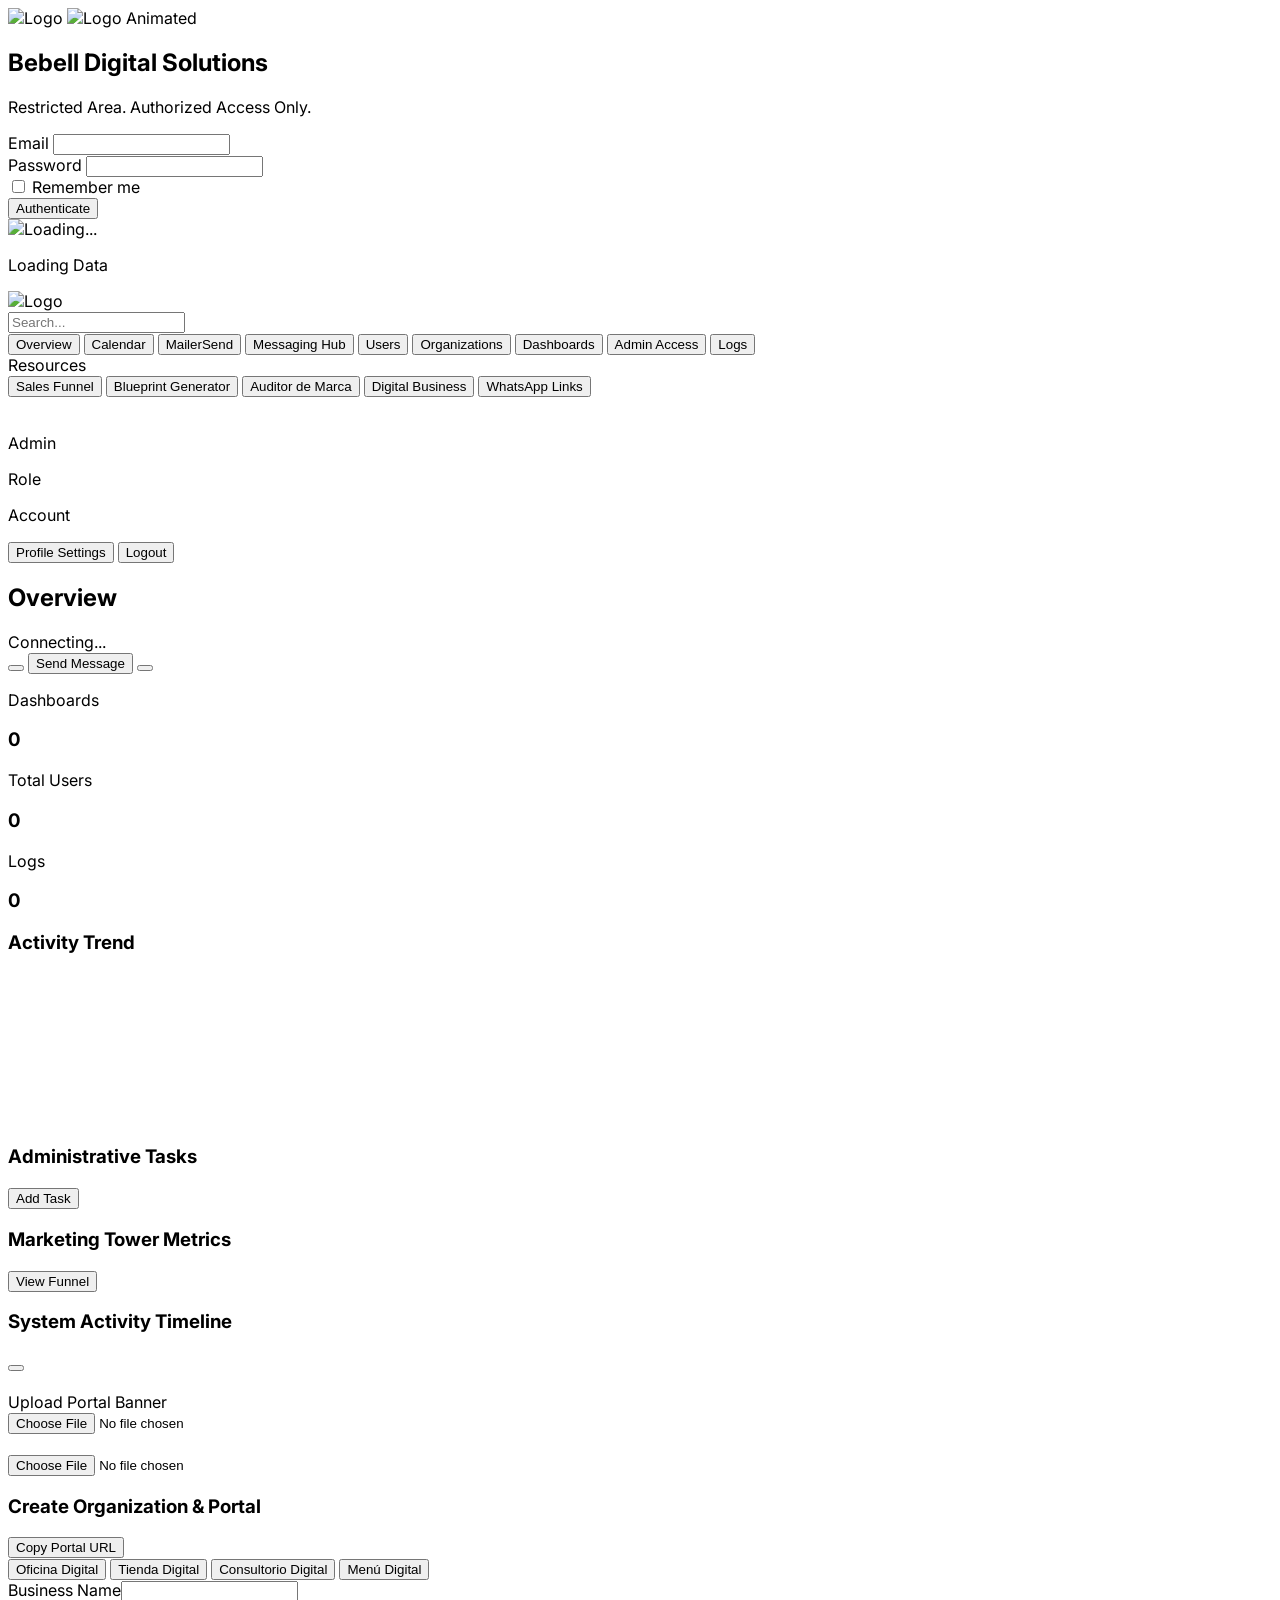
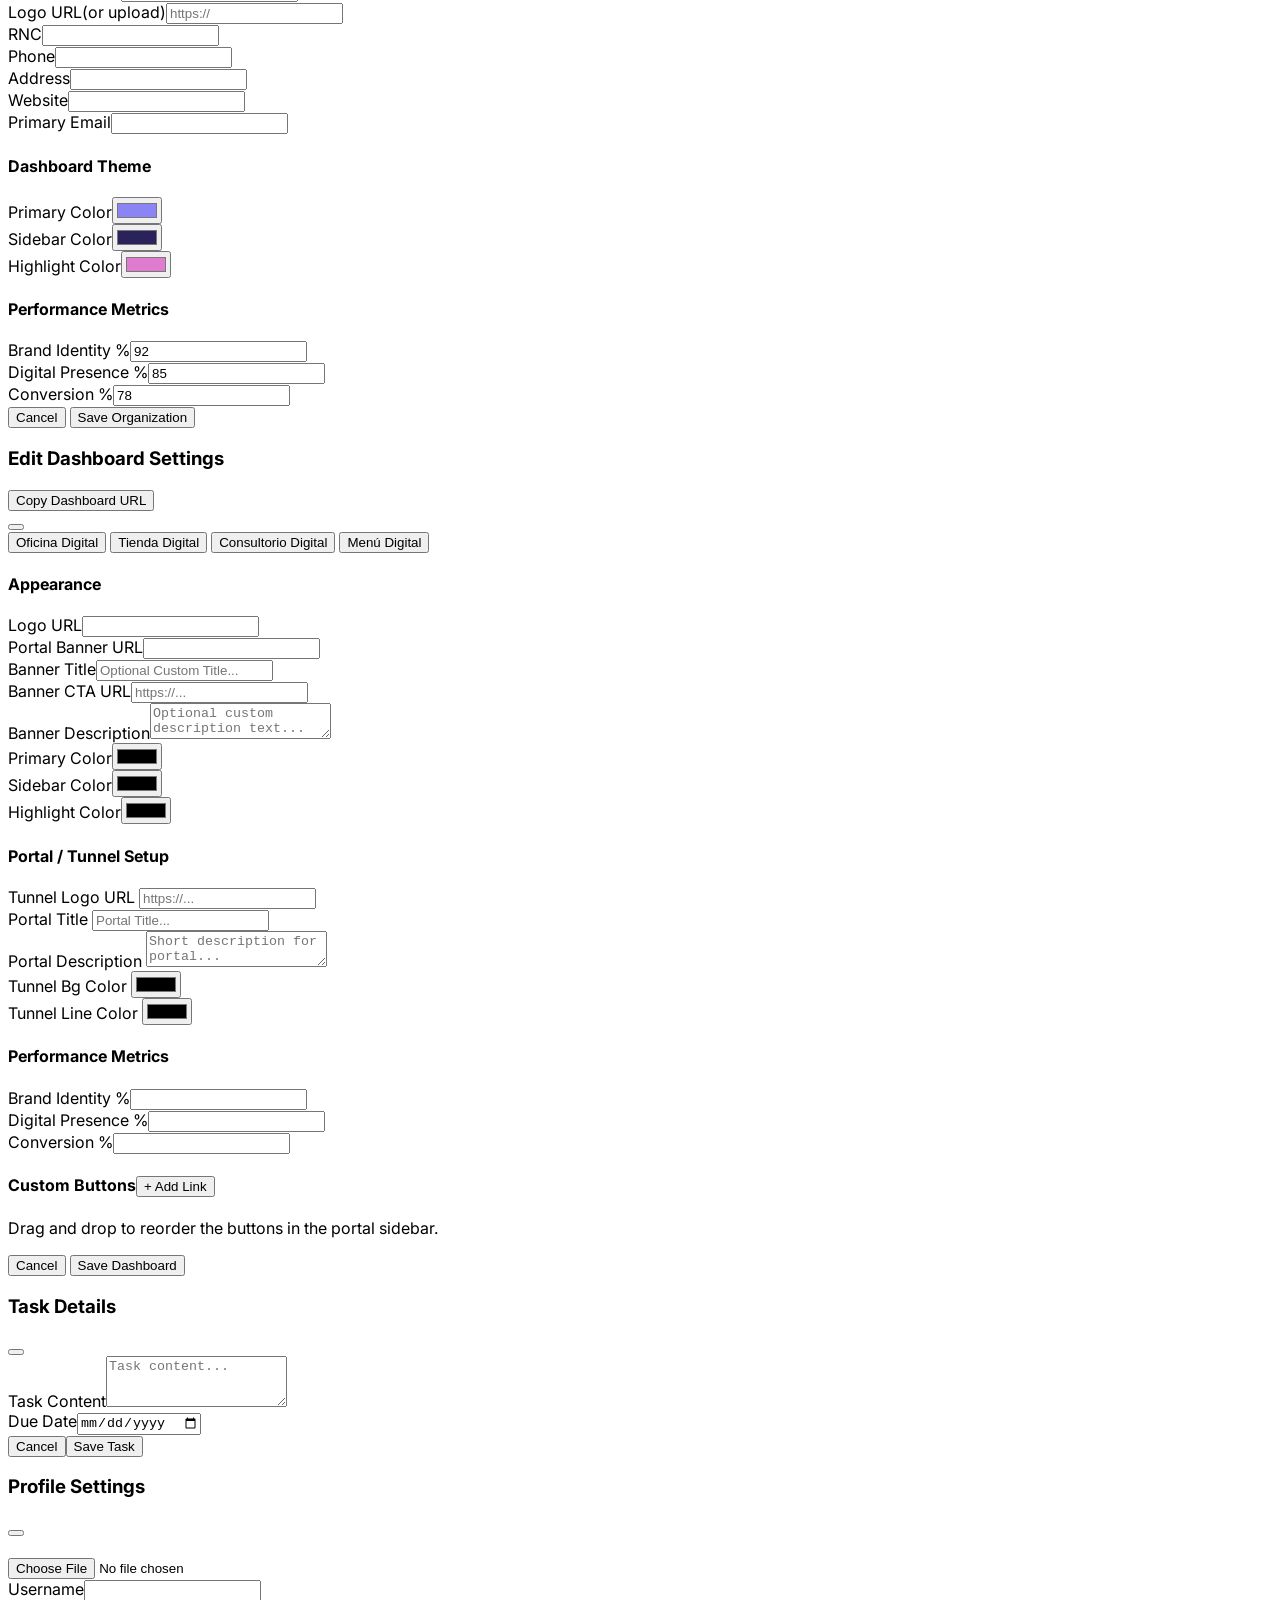
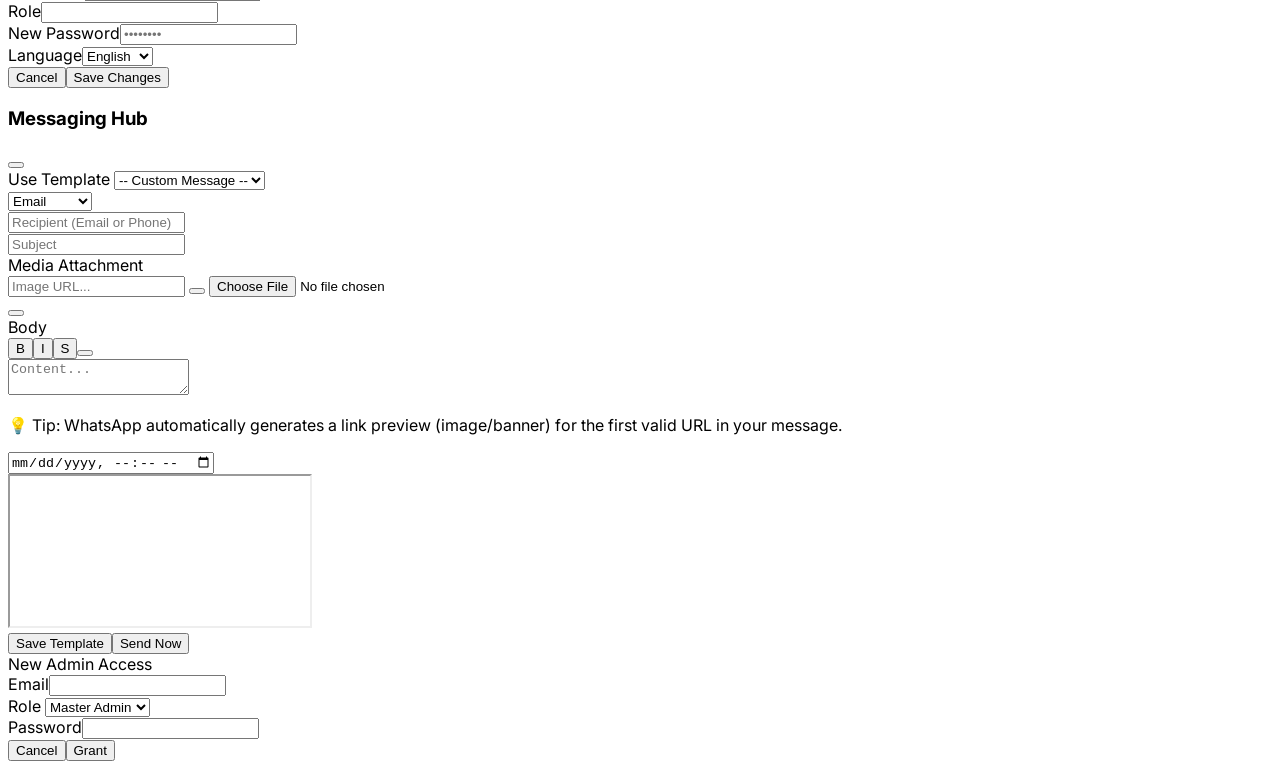
==== admin/index.html @ 84083eff "Update index.html" ====
<!DOCTYPE html>
<html lang="en">
<head>
    <meta charset="UTF-8">
    <meta name="viewport" content="width=device-width, initial-scale=1.0">
    <title>Master Admin | Bebell Digital Solutions</title>
    <script src="https://cdn.tailwindcss.com"></script>
    <script src="https://unpkg.com/lucide@latest"></script>
    <script src="https://cdn.jsdelivr.net/npm/chart.js"></script>
    <script src="https://cdn.jsdelivr.net/npm/sortablejs@latest/Sortable.min.js"></script>
    <script src="https://cdn.jsdelivr.net/npm/fullcalendar@6.1.10/index.global.min.js"></script>

   <!-- ICONS CODE -->
    <script> 
        function removeFromLinks(rel) {
            for (link of document.head.getElementsByTagName("link")) {
                if (link.rel == rel) {
                    document.head.removeChild(link);
                }
            };
        }
        function createNewFavicon(rel, img) {
            var newFavicon = document.createElement("link");
            newFavicon.type = "image/png";
            newFavicon.rel = rel;
            newFavicon.href = img;
            var firstHeadElement = document.head.firstChild;
            document.head.insertBefore(newFavicon, firstHeadElement);
        }
        removeFromLinks("icon");
        removeFromLinks("shortcut icon");
        removeFromLinks("apple-touch-icon");
        createNewFavicon("icon", "https://bucket.mlcdn.com/a/3336/3336910/images/ba48dc6c14746407eea5796b6d07e1b22022eaf4.png");
        createNewFavicon("shortcut icon", "https://bucket.mlcdn.com/a/3336/3336910/images/ba48dc6c14746407eea5796b6d07e1b22022eaf4.png");
        createNewFavicon("apple-touch-icon", "https://bucket.mlcdn.com/a/3336/3336910/images/ba48dc6c14746407eea5796b6d07e1b22022eaf4.png"); 
    </script>

    <!-- Favicon -->
    <link rel="icon" href="https://cdn.shopify.com/s/files/1/0242/0175/6777/files/logo-animation-bebell-1.gif?v=1777437988">




    
    <style>
        @import url('https://fonts.googleapis.com/css2?family=Inter:wght@300;400;500;600;700&display=swap');
        body { font-family: 'Inter', sans-serif; }
        .tab-content { display: none; }
        .tab-content.active { display: block; animation: fadeIn 0.3s ease-in-out; }
        @keyframes fadeIn { from { opacity: 0; transform: translateY(5px); } to { opacity: 1; transform: translateY(0); } }
        ::-webkit-scrollbar { width: 6px; height: 6px; }
        ::-webkit-scrollbar-thumb { background: #cbd5e1; border-radius: 4px; }
        .status-pulse { animation: pulse 2s cubic-bezier(0.4, 0, 0.6, 1) infinite; }
        @keyframes pulse { 0%, 100% { opacity: 1; } 50% { opacity: .5; } }
        
        .drag-handle { cursor: grab; }
        .drag-handle:active { cursor: grabbing; }
        .sortable-ghost { opacity: 0.4; background-color: #f8fafc; }
        
        .fc { --fc-button-bg-color: #8b84f4; --fc-button-border-color: #8b84f4; --fc-button-hover-bg-color: #7a72e0; --fc-button-hover-border-color: #7a72e0; --fc-button-active-bg-color: #6c63d6; font-size: 0.85rem; }
        .fc-toolbar-title { font-size: 1.25rem !important; font-weight: 700 !important; color: #1e293b; }

        .dots::after {
            content: '';
            animation: dot-anim 1.5s infinite steps(4);
        }
        @keyframes dot-anim {
            0% { content: ''; }
            25% { content: '.'; }
            50% { content: '..'; }
            75% { content: '...'; }
            100% { content: ''; }
        }
    </style>
    <script>
        tailwind.config = {
            theme: { extend: { colors: { brand: { primary: '#8b84f4', highlight: '#e07cd0', bg: '#f1f0fb', sidebar: '#29225b' } } } }
        }
    </script>
</head>
<body class="bg-brand-bg flex h-screen overflow-hidden text-gray-800 relative">

    <!-- LOGIN OVERLAY -->
    <div id="login-overlay" class="fixed inset-0 z-[999] bg-cover bg-center flex items-center justify-center p-4" style="background-image: url('https://bucket.mlcdn.com/a/3336/3336910/images/17b83bfbb8eda81d4cb5eb2ae8dbe506bd649401.png');">
        <div class="bg-white/95 backdrop-blur-md rounded-2xl shadow-2xl w-full max-w-md p-8 relative overflow-hidden">
            <div class="absolute top-0 left-0 w-full h-2 bg-brand-highlight"></div>
            <div class="flex items-center justify-center mb-1">
                <div class="relative w-[150px] h-[150px] cursor-pointer group">
                    <img src="https://bucket.mlcdn.com/a/3336/3336910/images/f33cef0fa8aab68e4c967bc10f39c9a3717a49cf.png" alt="Logo" class="absolute inset-0 w-full h-full object-contain transition-all duration-700 ease-in-out transform group-hover:scale-110 group-hover:opacity-0">
                    <img src="https://cdn.shopify.com/s/files/1/0242/0175/6777/files/Tiendas_Digitales_1.gif?v=1777296234" alt="Logo Animated" class="absolute inset-0 w-full h-full object-contain transition-all duration-700 ease-in-out transform opacity-0 group-hover:scale-110 group-hover:opacity-100">
                </div>
            </div>
            <h2 class="text-2xl font-bold text-center text-gray-800 mb-2 data-i18n" data-en="Bebell Digital Solutions" data-es="Bebell Soluciones Digitales">Bebell Digital Solutions</h2>
            <p class="text-center text-gray-500 mb-8 text-sm data-i18n" data-en="Restricted Area. Authorized Access Only." data-es="Área Restringida. Solo Acceso Autorizado.">Restricted Area. Authorized Access Only.</p>
            <div id="login-error" class="hidden mb-4 p-3 bg-red-50 border border-red-200 text-red-600 text-xs rounded-xl text-center break-all whitespace-pre-wrap max-h-32 overflow-y-auto overflow-x-hidden"></div>
            <form id="login-form" class="space-y-4">
                <div>
                    <label class="block text-xs font-semibold text-gray-600 uppercase mb-1 data-i18n" data-en="Email" data-es="Correo">Email</label>
                    <input type="email" id="admin-email" required class="w-full px-4 py-2.5 rounded-xl border focus:ring-2 focus:ring-brand-primary outline-none">
                </div>
                <div>
                    <label class="block text-xs font-semibold text-gray-600 uppercase mb-1 data-i18n" data-en="Password" data-es="Contraseña">Password</label>
                    <input type="password" id="admin-password" required class="w-full px-4 py-2.5 rounded-xl border focus:ring-2 focus:ring-brand-primary outline-none">
                </div>
                <div class="flex items-center mt-2">
                    <input type="checkbox" id="remember-me" class="mr-2 rounded text-brand-primary focus:ring-brand-primary">
                    <label for="remember-me" class="text-xs text-gray-500 data-i18n" data-en="Remember me" data-es="Recordarme">Remember me</label>
                </div>
                <button type="submit" class="w-full mt-6 bg-brand-primary text-white font-bold py-3 rounded-xl shadow-lg flex items-center justify-center hover:opacity-90">
                    <span class="data-i18n" data-en="Authenticate" data-es="Autenticar">Authenticate</span><i data-lucide="log-in" class="w-5 h-5 ml-2"></i>
                </button>
            </form>
        </div>
    </div>

    <!-- MAIN LOADER - Full Screen Fixed -->
    <div id="main-loader" class="fixed inset-0 bg-brand-bg/95 backdrop-blur-md z-[1000] flex flex-col items-center justify-center hidden">
        <img src="https://cdn.shopify.com/s/files/1/0242/0175/6777/files/logo-animation-bebell-1.gif?v=1777437988" alt="Loading..." class="w-[70px] h-[70px] object-contain mb-4">
        <p class="text-brand-primary text-base font-normal">
            <span class="data-i18n" data-en="Loading Data" data-es="Cargando Datos">Loading Data</span><span class="dots"></span>
        </p>
    </div>

    <!-- Sidebar -->
    <aside class="w-64 bg-brand-sidebar text-white flex flex-col hidden md:flex shrink-0">
        <div class="flex items-center justify-center p-6 border-b border-white/10 shrink-0 bg-black/20">
            <img src="https://bucket.mlcdn.com/a/3336/3336910/images/f33cef0fa8aab68e4c967bc10f39c9a3717a49cf.png" alt="Logo" class="w-[150px] h-[150px] object-contain transition-all duration-300 transform hover:scale-105 cursor-pointer">
        </div>
        
        <!-- Global Search Bar -->
        <div class="px-6 py-4 shrink-0">
            <div class="relative">
                <i data-lucide="search" class="absolute left-3 top-1/2 -translate-y-1/2 w-4 h-4 text-white/50"></i>
                <input type="text" id="global-search" oninput="handleGlobalSearch(this.value)" class="w-full bg-black/20 text-white placeholder-white/50 border border-white/10 rounded-xl pl-9 pr-4 py-2 text-xs focus:outline-none focus:ring-2 focus:ring-brand-highlight transition-all data-i18n" placeholder="Search..." data-en="Search..." data-es="Buscar...">
            </div>
        </div>

        <nav class="flex-1 py-4 space-y-1 overflow-y-auto">
            <button onclick="switchTab('overview')" id="nav-overview" class="w-full flex items-center px-6 py-3 bg-white/10 text-white border-l-4 border-brand-highlight">
                <i data-lucide="layout-dashboard" class="w-5 h-5 mr-3"></i> <span class="data-i18n" data-en="Overview" data-es="Resumen">Overview</span>
            </button>
            <button onclick="switchTab('calendar')" id="nav-calendar" class="w-full flex items-center px-6 py-3 hover:bg-white/5 text-white/90 border-l-4 border-transparent transition-colors">
                <i data-lucide="calendar" class="w-5 h-5 mr-3"></i> <span class="data-i18n" data-en="Calendar" data-es="Calendario">Calendar</span>
            </button>


            <button onclick="openResource('MailerSend', 'https://propuesta.elnegocio.digital/mailersend/')" class="w-full flex items-center px-6 py-3 hover:bg-white/5 text-white/90 border-l-4 border-transparent transition-colors">
                <i data-lucide="mail-check" class="w-5 h-5 mr-3"></i> <span class="data-i18n" data-en="MailerSend" data-es="Negocio Digital">MailerSend</span>
            </button>




            
            <button onclick="switchTab('messaging')" id="nav-messaging" class="w-full flex items-center px-6 py-3 hover:bg-white/5 text-white/90 border-l-4 border-transparent transition-colors">
                <i data-lucide="send" class="w-5 h-5 mr-3"></i> <span class="data-i18n" data-en="Messaging Hub" data-es="Mensajes">Messaging Hub</span>
            </button>
            <button onclick="switchTab('users')" id="nav-users" class="w-full flex items-center px-6 py-3 hover:bg-white/5 text-white/90 border-l-4 border-transparent transition-colors">
                <i data-lucide="users" class="w-5 h-5 mr-3"></i> <span class="data-i18n" data-en="Users" data-es="Usuarios">Users</span>
            </button>
            <button onclick="switchTab('organizations')" id="nav-organizations" class="w-full flex items-center px-6 py-3 hover:bg-white/5 text-white/90 border-l-4 border-transparent transition-colors">
                <i data-lucide="building" class="w-5 h-5 mr-3"></i> <span class="data-i18n" data-en="Organizations" data-es="Organizaciones">Organizations</span>
            </button>
            <button onclick="switchTab('dashboards')" id="nav-dashboards" class="w-full flex items-center px-6 py-3 hover:bg-white/5 text-white/90 border-l-4 border-transparent transition-colors">
                <i data-lucide="monitor-smartphone" class="w-5 h-5 mr-3"></i> <span class="data-i18n" data-en="Dashboards" data-es="Tableros">Dashboards</span>
            </button>
            <button onclick="switchTab('team')" id="nav-team" class="w-full flex items-center px-6 py-3 hover:bg-white/5 text-white/90 border-l-4 border-transparent transition-colors">
                <i data-lucide="shield-check" class="w-5 h-5 mr-3"></i> <span class="data-i18n" data-en="Admin Access" data-es="Accesos">Admin Access</span>
            </button>
            <button onclick="switchTab('logs')" id="nav-logs" class="w-full flex items-center px-6 py-3 hover:bg-white/5 text-white/90 border-l-4 border-transparent transition-colors">
                <i data-lucide="activity" class="w-5 h-5 mr-3"></i> <span class="data-i18n" data-en="Logs" data-es="Registros">Logs</span>
            </button>
            
            <div class="px-6 py-4 text-[10px] font-bold text-white/30 uppercase tracking-widest data-i18n" data-en="Resources" data-es="Recursos">Resources</div>
            
            <button onclick="openResource('Marketing Tower', '/crm')" class="w-full flex items-center px-6 py-3 hover:bg-white/5 text-white/90 border-l-4 border-transparent transition-colors">
                <i data-lucide="filter" class="w-5 h-5 mr-3"></i> <span class="data-i18n" data-en="Sales Funnel" data-es="Embudo de Ventas">Sales Funnel</span>
            </button>


<button onclick="openResource('Blueprint Generator', '/tools/blueprint-generator')" class="w-full flex items-center px-6 py-3 hover:bg-white/5 text-white/90 border-l-4 border-transparent transition-colors">
                <i data-lucide="printer" class="w-5 h-5 mr-3"></i> <span class="data-i18n" data-en="Blueprint Generator" data-es="Blueprint Generator">Blueprint Generator</span>
            </button>

            
            <button onclick="openResource('Brand Auditor', '/brand-auditor')" class="w-full flex items-center px-6 py-3 hover:bg-white/5 text-white/90 border-l-4 border-transparent transition-colors">
                <i data-lucide="scan-search" class="w-5 h-5 mr-3"></i> <span class="data-i18n" data-en="Brand Auditor" data-es="Auditor de Marca">Auditor de Marca</span>
            </button>
            <button onclick="openResource('Digital Business', 'https://elnegocio.digital')" class="w-full flex items-center px-6 py-3 hover:bg-white/5 text-white/90 border-l-4 border-transparent transition-colors">
                <i data-lucide="globe" class="w-5 h-5 mr-3"></i> <span class="data-i18n" data-en="Digital Business" data-es="Negocio Digital">Digital Business</span>
            </button>

<button onclick="openResource('WhatsApp Links', 'https://whatsapp.elnegocio.digital/')" class="w-full flex items-center px-6 py-3 hover:bg-white/5 text-white/90 border-l-4 border-transparent transition-colors">
                <i data-lucide="link" class="w-5 h-5 mr-3"></i> <span class="data-i18n" data-en="WhatsApp Links" data-es="Enlaces WhatsApp">WhatsApp Links</span>
            </button>






            
        </nav>
        
        <!-- Sidebar Footer -->
        <div class="relative p-4 border-t border-white/10 bg-black/10">
            <div onclick="toggleUserModal(event)" class="flex items-center space-x-3 p-2 rounded-xl hover:bg-white/5 cursor-pointer relative group">
                <div class="w-10 h-10 rounded-full border-2 border-brand-highlight overflow-hidden bg-white/10 flex-shrink-0">
                    <img id="user-avatar-display" src="" class="w-full h-full object-cover">
                </div>
                <div class="flex-1 overflow-hidden">
                    <p id="user-name-display" class="text-sm font-bold text-white truncate">Admin</p>
                    <p id="user-role-display" class="text-xs text-white/70 font-medium">Role</p>
                </div>
                <i data-lucide="chevron-up" class="w-4 h-4 text-white/20 group-hover:text-white transition-colors"></i>

                <!-- User Context Menu -->
                <div id="user-context-modal" class="hidden absolute bottom-full left-0 w-full mb-2 bg-white rounded-2xl shadow-2xl overflow-hidden border border-gray-100 z-50">
                    <div class="p-3 bg-gray-50 border-b">
                        <p class="text-[10px] font-bold text-gray-400 uppercase data-i18n" data-en="Account" data-es="Cuenta">Account</p>
                    </div>
                    <button onclick="event.stopPropagation(); document.getElementById('user-context-modal').classList.add('hidden'); openProfileModal();" class="w-full flex items-center px-4 py-3 text-sm text-gray-700 hover:bg-brand-bg transition-colors text-left">
                        <i data-lucide="user" class="w-4 h-4 mr-3 text-brand-primary"></i> <span class="data-i18n" data-en="Profile Settings" data-es="Perfil">Profile Settings</span>
                    </button>
                    <button onclick="event.stopPropagation(); logoutAdmin();" class="w-full flex items-center px-4 py-3 text-sm text-rose-500 hover:bg-rose-50 transition-colors border-t text-left">
                        <i data-lucide="log-out" class="w-4 h-4 mr-3"></i> <span class="data-i18n" data-en="Logout" data-es="Salir">Logout</span>
                    </button>
                </div>
            </div>
        </div>
    </aside>

    <!-- Main Content -->
    <main class="flex-1 flex flex-col h-screen overflow-hidden">
        <header class="h-20 bg-white border-b flex items-center justify-between px-8 shrink-0">
            <h2 id="header-title" class="text-2xl font-bold text-gray-800 data-i18n" data-en="Overview" data-es="Resumen">Overview</h2>
            <div class="flex items-center space-x-3">
                <!-- Top Right Real-Time System Badge -->
                <div id="system-status-container" class="flex items-center space-x-2 px-3 py-1.5 bg-gray-50 border border-gray-200 rounded-full transition-colors w-max">
                    <div id="system-status-dot" class="w-2 h-2 rounded-full bg-gray-400 status-pulse"></div>
                    <span id="system-status-label" class="text-[10px] font-bold uppercase tracking-tight text-gray-600 data-i18n" data-en="Connecting..." data-es="Conectando...">Connecting...</span>
                </div>

                <!-- Translation Button - Icon Only -->
                <button onclick="toggleLanguage()" class="p-2 bg-gray-100 text-gray-700 rounded-lg border hover:bg-gray-200 transition-colors">
                    <i data-lucide="languages" class="w-5 h-5 text-brand-primary"></i>
                </button>
                <button onclick="openComposeModal()" class="px-4 py-2 bg-brand-primary text-white rounded-lg text-sm font-bold shadow-sm hover:opacity-90 transition-opacity data-i18n" data-en="Send Message" data-es="Enviar Mensaje">Send Message</button>
                <button onclick="fetchData()" class="p-2 bg-brand-primary/10 text-brand-primary rounded-lg border border-brand-primary/20 hover:bg-brand-primary/20 transition-colors" id="refresh-btn">
                    <i data-lucide="refresh-cw" class="w-5 h-5"></i>
                </button>
            </div>
        </header>

        <div class="flex-1 overflow-auto p-8" id="content-area">
            <!-- OVERVIEW TAB -->
            <div id="tab-overview" class="tab-content active space-y-6">
                <div class="grid grid-cols-1 md:grid-cols-3 gap-6">
                    <div class="bg-white rounded-2xl p-6 border shadow-sm"><p class="text-xs text-gray-400 font-bold uppercase data-i18n" data-en="Dashboards" data-es="Tableros">Dashboards</p><h3 id="kpi-dashboards" class="text-3xl font-bold">0</h3></div>
                    <div class="bg-white rounded-2xl p-6 border shadow-sm"><p class="text-xs text-gray-400 font-bold uppercase data-i18n" data-en="Total Users" data-es="Usuarios">Total Users</p><h3 id="kpi-users" class="text-3xl font-bold">0</h3></div>
                    <div class="bg-white rounded-2xl p-6 border shadow-sm"><p class="text-xs text-gray-400 font-bold uppercase data-i18n" data-en="Logs" data-es="Logs">Logs</p><h3 id="kpi-logs" class="text-3xl font-bold">0</h3></div>
                </div>
                
                <div class="grid grid-cols-1 md:grid-cols-2 gap-6">
                    <div class="bg-white rounded-2xl border shadow-sm p-6"><h3 class="font-bold mb-4 data-i18n" data-en="Activity Trend" data-es="Tendencia">Activity Trend</h3><div class="h-64 w-full"><canvas id="activityChart"></canvas></div></div>
                    
                    <!-- DYNAMIC TASKS CARD -->
                    <div class="bg-white rounded-2xl border shadow-sm p-6 flex flex-col">
                        <div class="flex justify-between items-center mb-4">
                            <h3 class="font-bold data-i18n" data-en="Administrative Tasks" data-es="Tareas Administrativas">Administrative Tasks</h3>
                            <button onclick="openTaskModal()" class="px-3 py-1.5 bg-brand-bg text-brand-primary font-bold text-xs rounded-lg hover:bg-brand-primary/10 transition-colors data-i18n" data-en="Add Task" data-es="Añadir Tarea">Add Task</button>
                        </div>
                        <div id="task-list" class="flex-1 space-y-3 overflow-y-auto max-h-64 pr-2"></div>
                    </div>
                </div>

                <!-- MARKETING TOWER METRICS -->
                <div class="bg-white rounded-2xl border shadow-sm p-6">
                    <div class="flex justify-between items-center mb-4">
                        <h3 class="font-bold data-i18n" data-en="Marketing Tower Metrics" data-es="Métricas Torre de Marketing">Marketing Tower Metrics</h3>
                        <button onclick="openResource('Marketing Tower', '/crm')" class="text-xs text-brand-primary font-bold hover:underline data-i18n" data-en="View Funnel" data-es="Ver Embudo">View Funnel</button>
                    </div>
                    <div id="funnel-metrics-container" class="grid grid-cols-2 md:grid-cols-3 lg:grid-cols-6 gap-4"></div>
                </div>

                <!-- SYSTEM TIMELINE -->
                <div class="bg-white rounded-2xl border shadow-sm p-6">
                    <h3 class="font-bold mb-4 data-i18n" data-en="System Activity Timeline" data-es="Línea de Tiempo del Sistema">System Activity Timeline</h3>
                    <div id="timeline-container" class="relative border-l-2 border-brand-primary/20 ml-3 space-y-6 max-h-96 overflow-y-auto pr-4"></div>
                </div>
            </div>

            <!-- CALENDAR TAB -->
            <div id="tab-calendar" class="tab-content h-full">
                <div class="bg-white rounded-2xl border shadow-sm p-6 h-full flex flex-col">
                    <div id="calendar-view" class="flex-1 min-h-[500px]"></div>
                </div>
            </div>

            <!-- MESSAGING HUB -->
            <div id="tab-messaging" class="tab-content space-y-6">
                <div class="grid grid-cols-1 md:grid-cols-2 gap-6">
                    <div class="bg-white rounded-2xl border shadow-sm overflow-hidden">
                        <div class="p-4 bg-gray-50 border-b font-bold data-i18n" data-en="Saved Templates" data-es="Plantillas">Saved Templates</div>
                        <ul id="campaign-list" class="divide-y max-h-[500px] overflow-y-auto"></ul>
                    </div>
                    <div class="bg-white rounded-2xl border shadow-sm overflow-hidden">
                        <div class="p-4 bg-gray-50 border-b font-bold data-i18n" data-en="Dispatch Queue" data-es="Cola de Envío">Dispatch Queue</div>
                        <ul id="queue-list" class="divide-y max-h-[500px] overflow-y-auto"></ul>
                    </div>
                </div>
            </div>

            <!-- ORGANIZATIONS TAB -->
            <div id="tab-organizations" class="tab-content space-y-4">
                <div class="flex justify-between items-center">
                    <p class="text-gray-500 data-i18n" data-en="Manage Clients & Brands" data-es="Gestionar Clientes y Marcas">Manage Clients & Brands</p>
                    <button onclick="openOrgModal()" class="bg-brand-primary text-white px-4 py-2 rounded-lg font-bold shadow-sm data-i18n" data-en="New Organization" data-es="Nueva Organización">New Organization</button>
                </div>
                <div class="bg-white border rounded-2xl overflow-hidden">
                    <table class="w-full text-left">
                        <thead class="bg-gray-50 text-xs font-bold uppercase">
                            <tr>
                                <th class="p-4 data-i18n" data-en="Business Name" data-es="Empresa">Business Name</th>
                                <th class="p-4 data-i18n" data-en="RNC" data-es="RNC">RNC</th>
                                <th class="p-4 data-i18n" data-en="Contact" data-es="Contacto">Contact</th>
                                <th class="p-4 text-right data-i18n" data-en="Portal & Action" data-es="Portal y Acción">Portal & Action</th>
                            </tr>
                        </thead>
                        <tbody id="orgs-tbody" class="divide-y"></tbody>
                    </table>
                </div>
            </div>

            <!-- USERS TAB -->
            <div id="tab-users" class="tab-content space-y-4">
                <div class="bg-white border rounded-2xl overflow-hidden">
                    <table class="w-full text-left">
                        <thead class="bg-gray-50 text-xs font-bold uppercase">
                            <tr>
                                <th class="p-4 data-i18n" data-en="User" data-es="Usuario">User</th>
                                <th class="p-4 data-i18n" data-en="Dashboard" data-es="Tablero">Dashboard</th>
                                <th class="p-4 data-i18n" data-en="Status" data-es="Estado">Status</th>
                                <th class="p-4 text-right data-i18n" data-en="Action" data-es="Acción">Action</th>
                            </tr>
                        </thead>
                        <tbody id="users-tbody" class="divide-y"></tbody>
                    </table>
                </div>
            </div>

            <!-- DASHBOARDS TAB -->
            <div id="tab-dashboards" class="tab-content space-y-4">
                <div class="bg-white border rounded-2xl overflow-hidden">
                    <table class="w-full text-left">
                        <thead class="bg-gray-50 text-xs font-bold uppercase">
                            <tr>
                                <th class="p-4 data-i18n" data-en="Dashboard" data-es="Tablero">Dashboard</th>
                                <th class="p-4 data-i18n" data-en="Links & Setup" data-es="Enlaces y Ajustes">Links & Setup</th>
                                <th class="p-4 text-right data-i18n" data-en="Action" data-es="Acción">Action</th>
                            </tr>
                        </thead>
                        <tbody id="dashboards-tbody" class="divide-y"></tbody>
                    </table>
                </div>
            </div>

            <!-- TEAM TAB -->
            <div id="tab-team" class="tab-content space-y-4">
                <div class="flex justify-between items-center"><p class="text-gray-500 data-i18n" data-en="Dashboard Admins" data-es="Administradores">Dashboard Admins</p><button onclick="openAddAdminModal()" class="bg-brand-primary text-white px-4 py-2 rounded-lg font-bold shadow-sm data-i18n" data-en="Add Admin" data-es="Añadir Admin">Add Admin</button></div>
                <div class="bg-white border rounded-2xl overflow-hidden">
                    <table class="w-full text-left">
                        <thead class="bg-gray-50 text-xs font-bold uppercase">
                            <tr>
                                <th class="p-4">Email</th>
                                <th class="p-4 data-i18n" data-en="Role" data-es="Rol">Role</th>
                                <th class="p-4 data-i18n" data-en="Last Login" data-es="Acceso">Last Login</th>
                                <th class="p-4 text-right data-i18n" data-en="Action" data-es="Acción">Action</th>
                            </tr>
                        </thead>
                        <tbody id="team-tbody" class="divide-y"></tbody>
                    </table>
                </div>
            </div>
            
            <!-- LOGS TAB -->
            <div id="tab-logs" class="tab-content bg-white border rounded-2xl overflow-hidden">
                <table class="w-full text-left">
                    <thead class="bg-gray-50 text-xs font-bold uppercase">
                        <tr>
                            <th class="p-4 data-i18n" data-en="Timestamp" data-es="Fecha">Timestamp</th>
                            <th class="p-4 data-i18n" data-en="Activity" data-es="Actividad">Activity</th>
                        </tr>
                    </thead>
                    <tbody id="logs-tbody" class="divide-y"></tbody>
                </table>
            </div>

            <!-- IFRAME RESOURCE -->
            <div id="tab-resource-viewer" class="tab-content h-full"><iframe id="resource-iframe" src="" class="w-full h-full border-0 rounded-2xl bg-white shadow-lg"></iframe></div>
        </div>
    </main>

    <!-- ALL MODALS CENTRALIZED -->
    <!-- 1. ORG MODAL (Create & Edit) -->
    <div id="org-modal" class="fixed inset-0 bg-slate-900/60 backdrop-blur-sm z-[80] hidden flex items-center justify-center p-4">
        <div class="bg-white rounded-3xl shadow-2xl w-full max-w-2xl max-h-[90vh] flex flex-col overflow-hidden relative">
            <button onclick="closeOrgModal()" class="absolute top-4 right-4 z-20 p-2 bg-black/20 hover:bg-black/40 text-white rounded-full transition-colors backdrop-blur-md"><i data-lucide="x" class="w-5 h-5"></i></button>
            <div class="overflow-y-auto flex-1 pb-6">
                <!-- Visual Banner & Logo Header -->
                <div class="relative w-full h-48 bg-slate-100 shrink-0 group cursor-pointer" onclick="document.getElementById('org-banner-file').click()">
                    <img id="org-banner-preview" src="" class="w-full h-full object-cover hidden">
                    <div id="org-banner-placeholder" class="absolute inset-0 flex flex-col items-center justify-center bg-slate-100 text-slate-400 group-hover:bg-slate-200 transition-colors">
                        <i data-lucide="image" class="w-8 h-8 mb-2"></i><span class="text-[10px] font-bold uppercase tracking-widest data-i18n" data-en="Upload Portal Banner" data-es="Subir Banner del Portal">Upload Portal Banner</span>
                    </div>
                    <div class="absolute inset-0 bg-black/30 flex items-center justify-center opacity-0 group-hover:opacity-100 transition-opacity"><i data-lucide="camera" class="w-6 h-6 text-white"></i></div>
                    <input type="file" id="org-banner-file" accept="image/*" class="hidden" onchange="handleBannerSelect(event)">
                    <input type="hidden" id="org-banner-b64">
                    
                    <div class="absolute -bottom-10 left-8 w-24 h-24 bg-white rounded-full p-1 shadow-lg z-10 cursor-pointer group/logo" onclick="event.stopPropagation(); document.getElementById('org-logo-file').click()">
                        <div class="w-full h-full rounded-full bg-slate-50 overflow-hidden relative flex items-center justify-center border border-slate-100">
                            <img id="org-logo-preview" src="" class="w-full h-full object-cover hidden bg-white">
                            <i data-lucide="building" class="w-8 h-8 text-slate-300" id="org-logo-placeholder"></i>
                            <div class="absolute inset-0 bg-black/40 flex items-center justify-center opacity-0 group-hover/logo:opacity-100 transition-opacity"><i data-lucide="camera" class="w-5 h-5 text-white"></i></div>
                        </div>
                        <input type="file" id="org-logo-file" accept="image/*" class="hidden" onchange="handleOrgLogoSelect(event)">
                        <input type="hidden" id="org-logo-b64">
                    </div>
                </div>

                <div class="px-8 pt-4 flex justify-between items-end">
                    <div>
                        <h3 id="modal-org-title" class="font-bold text-lg text-slate-800 data-i18n" data-en="Create Organization & Portal" data-es="Crear Organización y Portal">Create Organization & Portal</h3>
                        <button id="org-copy-url-btn" class="hidden text-xs text-brand-primary hover:underline flex items-center mt-1"><i data-lucide="copy" class="w-3 h-3 mr-1"></i> <span data-en="Copy Portal URL" data-es="Copiar URL del Portal" class="data-i18n">Copy Portal URL</span></button>
                    </div>
                    <div class="flex flex-wrap justify-end gap-2" id="org-tags-container">
                        <button type="button" onclick="toggleTag(this)" class="tag-btn px-3 py-1 text-[10px] font-bold uppercase tracking-wider rounded-full border border-gray-200 text-gray-500 hover:border-brand-primary hover:text-brand-primary transition-colors">Oficina Digital</button>
                        <button type="button" onclick="toggleTag(this)" class="tag-btn px-3 py-1 text-[10px] font-bold uppercase tracking-wider rounded-full border border-gray-200 text-gray-500 hover:border-brand-primary hover:text-brand-primary transition-colors">Tienda Digital</button>
                        <button type="button" onclick="toggleTag(this)" class="tag-btn px-3 py-1 text-[10px] font-bold uppercase tracking-wider rounded-full border border-gray-200 text-gray-500 hover:border-brand-primary hover:text-brand-primary transition-colors">Consultorio Digital</button>
                        <button type="button" onclick="toggleTag(this)" class="tag-btn px-3 py-1 text-[10px] font-bold uppercase tracking-wider rounded-full border border-gray-200 text-gray-500 hover:border-brand-primary hover:text-brand-primary transition-colors">Menú Digital</button>
                    </div>
                </div>

                <div class="px-8 pt-6 space-y-5">
                    <input type="hidden" id="org-uid">
                    <div class="grid grid-cols-2 gap-5">
                        <div class="col-span-2 md:col-span-1"><label class="block text-xs font-bold text-gray-500 uppercase mb-1 data-i18n" data-en="Business Name" data-es="Nombre Empresa">Business Name</label><input type="text" id="org-name" class="w-full p-2.5 border rounded-xl outline-none focus:ring-2 focus:ring-brand-primary"></div>
                        <div class="col-span-2 md:col-span-1"><label class="block text-xs font-bold text-gray-500 uppercase mb-1 flex justify-between"><span class="data-i18n" data-en="Logo URL" data-es="URL del Logo">Logo URL</span><span class="text-[9px] text-brand-primary lowercase bg-brand-primary/10 px-1.5 rounded">(or upload)</span></label><input type="url" id="org-logo" class="w-full p-2.5 border rounded-xl outline-none focus:ring-2 focus:ring-brand-primary text-sm" placeholder="https://" oninput="document.getElementById('org-logo-preview').src = this.value; document.getElementById('org-logo-preview').classList.remove('hidden'); document.getElementById('org-logo-placeholder').classList.add('hidden');"></div>
                        <div><label class="block text-xs font-bold text-gray-500 uppercase mb-1 data-i18n" data-en="RNC" data-es="RNC">RNC</label><input type="text" id="org-rnc" class="w-full p-2.5 border rounded-xl outline-none focus:ring-2 focus:ring-brand-primary"></div>
                        <div><label class="block text-xs font-bold text-gray-500 uppercase mb-1 data-i18n" data-en="Phone" data-es="Teléfono">Phone</label><input type="text" id="org-phone" class="w-full p-2.5 border rounded-xl outline-none focus:ring-2 focus:ring-brand-primary"></div>
                        <div class="col-span-2"><label class="block text-xs font-bold text-gray-500 uppercase mb-1 data-i18n" data-en="Address" data-es="Dirección">Address</label><input type="text" id="org-address" class="w-full p-2.5 border rounded-xl outline-none focus:ring-2 focus:ring-brand-primary"></div>
                        <div><label class="block text-xs font-bold text-gray-500 uppercase mb-1 data-i18n" data-en="Website" data-es="Sitio Web">Website</label><input type="url" id="org-website" class="w-full p-2.5 border rounded-xl outline-none focus:ring-2 focus:ring-brand-primary"></div>
                        <div><label class="block text-xs font-bold text-gray-500 uppercase mb-1 data-i18n" data-en="Primary Email" data-es="Correo">Primary Email</label><input type="email" id="org-email" class="w-full p-2.5 border rounded-xl outline-none focus:ring-2 focus:ring-brand-primary"></div>
                    </div>
                    <h4 class="font-bold text-sm text-gray-800 pt-4 border-t data-i18n" data-en="Dashboard Theme" data-es="Tema Tablero">Dashboard Theme</h4>
                    <div class="grid grid-cols-3 gap-4">
                        <div><label class="block text-[10px] font-bold text-gray-500 uppercase mb-1">Primary Color</label><input type="color" id="org-color" value="#8b84f4" class="w-full h-10 rounded-xl border p-1 cursor-pointer"></div>
                        <div><label class="block text-[10px] font-bold text-gray-500 uppercase mb-1">Sidebar Color</label><input type="color" id="org-sidebar" value="#29225b" class="w-full h-10 rounded-xl border p-1 cursor-pointer"></div>
                        <div><label class="block text-[10px] font-bold text-gray-500 uppercase mb-1">Highlight Color</label><input type="color" id="org-highlight" value="#e07cd0" class="w-full h-10 rounded-xl border p-1 cursor-pointer"></div>
                    </div>
                    <h4 class="font-bold text-sm text-gray-800 pt-4 border-t data-i18n" data-en="Performance Metrics" data-es="Métricas de Rendimiento">Performance Metrics</h4>
                    <div class="grid grid-cols-3 gap-4">
                        <div><label class="block text-[10px] font-bold text-gray-500 uppercase mb-1 data-i18n" data-en="Brand Identity %" data-es="Identidad Marca %">Brand Identity %</label><input type="number" id="org-stat1" value="92" class="w-full p-2 border rounded-xl outline-none focus:ring-2 focus:ring-brand-primary"></div>
                        <div><label class="block text-[10px] font-bold text-gray-500 uppercase mb-1 data-i18n" data-en="Digital Presence %" data-es="Presencia Digital %">Digital Presence %</label><input type="number" id="org-stat2" value="85" class="w-full p-2 border rounded-xl outline-none focus:ring-2 focus:ring-brand-primary"></div>
                        <div><label class="block text-[10px] font-bold text-gray-500 uppercase mb-1 data-i18n" data-en="Conversion %" data-es="Conversión %">Conversion %</label><input type="number" id="org-stat3" value="78" class="w-full p-2 border rounded-xl outline-none focus:ring-2 focus:ring-brand-primary"></div>
                    </div>
                </div>
            </div>
            <div class="p-6 bg-gray-50 border-t flex justify-end space-x-3 shrink-0">
                <button onclick="closeOrgModal()" class="text-sm font-bold text-gray-500 data-i18n" data-en="Cancel" data-es="Cancelar">Cancel</button>
                <button onclick="saveOrganization()" id="btn-save-org" class="px-6 py-2.5 bg-brand-primary text-white font-bold rounded-xl shadow-md hover:opacity-90 transition-opacity data-i18n" data-en="Save Organization" data-es="Guardar Organización">Save Organization</button>
            </div>
        </div>
    </div>

    <!-- 2. EDIT DASHBOARD MODAL -->
    <div id="edit-dash-modal" class="fixed inset-0 bg-slate-900/60 backdrop-blur-sm z-[80] hidden flex items-center justify-center p-4">
        <div class="bg-white rounded-3xl shadow-2xl w-full max-w-2xl max-h-[90vh] flex flex-col overflow-hidden relative">
            <div class="p-6 bg-gray-50 border-b flex justify-between items-center shrink-0">
                <div>
                    <h3 class="font-bold data-i18n" data-en="Edit Dashboard Settings" data-es="Editar Ajustes del Tablero">Edit Dashboard Settings</h3>
                    <button id="dash-copy-url-btn" class="hidden text-xs text-brand-primary hover:underline flex items-center mt-1"><i data-lucide="copy" class="w-3 h-3 mr-1"></i> <span data-en="Copy Dashboard URL" data-es="Copiar URL del Tablero" class="data-i18n">Copy Dashboard URL</span></button>
                </div>
                <button onclick="closeEditDashboardModal()"><i data-lucide="x" class="w-5 h-5 text-gray-400"></i></button>
            </div>
            <div class="p-6 space-y-6 overflow-y-auto flex-1">
                <input type="hidden" id="edit-dash-uid">
                <div class="flex justify-end">
                    <div class="flex flex-wrap justify-end gap-2" id="edit-dash-tags-container">
                        <button type="button" onclick="toggleTag(this)" class="tag-btn px-3 py-1 text-[10px] font-bold uppercase tracking-wider rounded-full border border-gray-200 text-gray-500 hover:border-brand-primary hover:text-brand-primary transition-colors">Oficina Digital</button>
                        <button type="button" onclick="toggleTag(this)" class="tag-btn px-3 py-1 text-[10px] font-bold uppercase tracking-wider rounded-full border border-gray-200 text-gray-500 hover:border-brand-primary hover:text-brand-primary transition-colors">Tienda Digital</button>
                        <button type="button" onclick="toggleTag(this)" class="tag-btn px-3 py-1 text-[10px] font-bold uppercase tracking-wider rounded-full border border-gray-200 text-gray-500 hover:border-brand-primary hover:text-brand-primary transition-colors">Consultorio Digital</button>
                        <button type="button" onclick="toggleTag(this)" class="tag-btn px-3 py-1 text-[10px] font-bold uppercase tracking-wider rounded-full border border-gray-200 text-gray-500 hover:border-brand-primary hover:text-brand-primary transition-colors">Menú Digital</button>
                    </div>
                </div>
                
                <h4 class="font-bold text-sm text-gray-800 border-b pb-2 data-i18n" data-en="Appearance" data-es="Apariencia">Appearance</h4>
                <div class="grid grid-cols-2 gap-4">
                    <div class="col-span-2"><label class="block text-xs font-bold text-gray-500 uppercase mb-1">Logo URL</label><input type="text" id="edit-dash-logo" class="w-full p-2 border rounded-xl outline-none focus:ring-2 focus:ring-brand-primary"></div>
                    <div class="col-span-2"><label class="block text-xs font-bold text-gray-500 uppercase mb-1">Portal Banner URL</label><input type="text" id="edit-dash-banner" class="w-full p-2 border rounded-xl outline-none focus:ring-2 focus:ring-brand-primary"></div>
                    
                    <div class="col-span-2 md:col-span-1"><label class="block text-xs font-bold text-gray-500 uppercase mb-1 data-i18n" data-en="Banner Title" data-es="Título del Banner">Banner Title</label><input type="text" id="edit-dash-banner-title" class="w-full p-2 border rounded-xl outline-none focus:ring-2 focus:ring-brand-primary" placeholder="Optional Custom Title..."></div>
                    <div class="col-span-2 md:col-span-1"><label class="block text-xs font-bold text-gray-500 uppercase mb-1 data-i18n" data-en="Banner CTA URL" data-es="URL Botón Banner">Banner CTA URL</label><input type="text" id="edit-dash-banner-cta" class="w-full p-2 border rounded-xl outline-none focus:ring-2 focus:ring-brand-primary" placeholder="https://..."></div>
                    <div class="col-span-2"><label class="block text-xs font-bold text-gray-500 uppercase mb-1 data-i18n" data-en="Banner Description" data-es="Descripción del Banner">Banner Description</label><textarea id="edit-dash-banner-desc" rows="2" class="w-full p-2 border rounded-xl outline-none focus:ring-2 focus:ring-brand-primary" placeholder="Optional custom description text..."></textarea></div>

                    <div><label class="block text-[10px] font-bold text-gray-500 uppercase mb-1">Primary Color</label><input type="color" id="edit-dash-color" class="w-full h-10 rounded-xl border p-1 cursor-pointer"></div>
                    <div><label class="block text-[10px] font-bold text-gray-500 uppercase mb-1">Sidebar Color</label><input type="color" id="edit-dash-sidebar" class="w-full h-10 rounded-xl border p-1 cursor-pointer"></div>
                    <div><label class="block text-[10px] font-bold text-gray-500 uppercase mb-1">Highlight Color</label><input type="color" id="edit-dash-highlight" class="w-full h-10 rounded-xl border p-1 cursor-pointer"></div>
                </div>

                <!-- PORTAL / TUNNEL SETUP SECTION -->
                <h4 class="font-bold text-sm text-gray-800 pt-4 border-t data-i18n" data-en="Portal / Tunnel Setup" data-es="Configuración Portal / Túnel">Portal / Tunnel Setup</h4>
                <div class="grid grid-cols-2 gap-4">
                    <div class="col-span-2 md:col-span-1">
                        <label class="block text-xs font-bold text-gray-500 uppercase mb-1 data-i18n" data-en="Tunnel Logo URL" data-es="URL Logo Túnel">Tunnel Logo URL</label>
                        <input type="url" id="edit-dash-tunnel-logo" class="w-full p-2 border rounded-xl outline-none focus:ring-2 focus:ring-brand-primary" placeholder="https://...">
                    </div>
                    <div class="col-span-2 md:col-span-1">
                        <label class="block text-xs font-bold text-gray-500 uppercase mb-1 data-i18n" data-en="Portal Title" data-es="Título del Portal">Portal Title</label>
                        <input type="text" id="edit-dash-tunnel-title" class="w-full p-2 border rounded-xl outline-none focus:ring-2 focus:ring-brand-primary" placeholder="Portal Title...">
                    </div>
                    <div class="col-span-2">
                        <label class="block text-xs font-bold text-gray-500 uppercase mb-1 data-i18n" data-en="Portal Description" data-es="Descripción del Portal">Portal Description</label>
                        <textarea id="edit-dash-tunnel-desc" rows="2" class="w-full p-2 border rounded-xl outline-none focus:ring-2 focus:ring-brand-primary" placeholder="Short description for portal..."></textarea>
                    </div>
                    <div>
                        <label class="block text-[10px] font-bold text-gray-500 uppercase mb-1 data-i18n" data-en="Tunnel Bg Color" data-es="Color Fondo Túnel">Tunnel Bg Color</label>
                        <input type="color" id="edit-dash-tunnel-bg" class="w-full h-10 rounded-xl border p-1 cursor-pointer">
                    </div>
                    <div>
                        <label class="block text-[10px] font-bold text-gray-500 uppercase mb-1 data-i18n" data-en="Tunnel Line Color" data-es="Color Línea Túnel">Tunnel Line Color</label>
                        <input type="color" id="edit-dash-tunnel-line" class="w-full h-10 rounded-xl border p-1 cursor-pointer">
                    </div>
                </div>
                
                <h4 class="font-bold text-sm text-gray-800 pt-4 border-t data-i18n" data-en="Performance Metrics" data-es="Métricas de Rendimiento">Performance Metrics</h4>
                <div class="grid grid-cols-3 gap-4">
                    <div><label class="block text-[10px] font-bold text-gray-500 uppercase mb-1 data-i18n" data-en="Brand Identity %" data-es="Identidad Marca %">Brand Identity %</label><input type="number" id="edit-dash-stat1" class="w-full p-2 border rounded-xl outline-none focus:ring-2 focus:ring-brand-primary"></div>
                    <div><label class="block text-[10px] font-bold text-gray-500 uppercase mb-1 data-i18n" data-en="Digital Presence %" data-es="Presencia Digital %">Digital Presence %</label><input type="number" id="edit-dash-stat2" class="w-full p-2 border rounded-xl outline-none focus:ring-2 focus:ring-brand-primary"></div>
                    <div><label class="block text-[10px] font-bold text-gray-500 uppercase mb-1 data-i18n" data-en="Conversion %" data-es="Conversión %">Conversion %</label><input type="number" id="edit-dash-stat3" class="w-full p-2 border rounded-xl outline-none focus:ring-2 focus:ring-brand-primary"></div>
                </div>
                
                <h4 class="font-bold text-sm text-gray-800 border-b pb-2 mt-6 flex justify-between items-center"><span class="data-i18n" data-en="Custom Buttons" data-es="Botones">Custom Buttons</span><button onclick="addDashboardButtonField()" class="text-xs bg-brand-primary/10 text-brand-primary px-2 py-1 rounded hover:bg-brand-primary/20 transition-colors">+ Add Link</button></h4>
                <p class="text-xs text-gray-400 mb-2">Drag and drop to reorder the buttons in the portal sidebar.</p>
                <div id="edit-dash-buttons-container" class="space-y-2"></div>
            </div>
            <div class="p-6 bg-gray-50 border-t flex justify-end space-x-3 shrink-0">
                <button onclick="closeEditDashboardModal()" class="text-sm font-bold text-gray-500 data-i18n" data-en="Cancel" data-es="Cancelar">Cancel</button>
                <button onclick="saveDashboardEdit()" id="btn-save-dash" class="px-6 py-2.5 bg-brand-primary text-white font-bold rounded-xl shadow-md data-i18n" data-en="Save Dashboard" data-es="Guardar Tablero">Save Dashboard</button>
            </div>
        </div>
    </div>

    <!-- 3. TASK MODAL -->
    <div id="task-modal" class="fixed inset-0 bg-slate-900/60 backdrop-blur-sm z-[100] hidden flex items-center justify-center p-4">
        <div class="bg-white rounded-3xl shadow-2xl w-full max-w-sm overflow-hidden">
            <div class="p-6 bg-gray-50 border-b flex justify-between items-center"><h3 class="font-bold data-i18n" data-en="Task Details" data-es="Tarea">Task Details</h3><button onclick="closeTaskModal()"><i data-lucide="x" class="w-5 h-5"></i></button></div>
            <div class="p-6 space-y-4">
                <input type="hidden" id="task-edit-id">
                <div><label class="block text-xs font-bold text-gray-500 uppercase mb-1 data-i18n" data-en="Task Content" data-es="Contenido">Task Content</label><textarea id="task-input" class="w-full p-3 border rounded-xl outline-none focus:ring-2 focus:ring-brand-primary" rows="3" placeholder="Task content..."></textarea></div>
                <div><label class="block text-xs font-bold text-gray-500 uppercase mb-1 data-i18n" data-en="Due Date (Optional)" data-es="Fecha (Opcional)">Due Date</label><input type="date" id="task-date" class="w-full p-2 border rounded-xl outline-none focus:ring-2 focus:ring-brand-primary text-sm text-gray-600"></div>
            </div>
            <div class="p-6 bg-gray-50 border-t flex justify-end space-x-2"><button onclick="closeTaskModal()" class="text-sm font-bold text-gray-400 data-i18n" data-en="Cancel" data-es="Cancelar">Cancel</button><button onclick="saveTask()" class="px-6 py-2 bg-brand-primary text-white font-bold rounded-xl shadow-md data-i18n" data-en="Save Task" data-es="Guardar">Save Task</button></div>
        </div>
    </div>

    <!-- 4. PROFILE MODAL -->
    <div id="profile-modal" class="fixed inset-0 bg-slate-900/60 backdrop-blur-sm z-[110] hidden flex items-center justify-center p-4">
        <div class="bg-white rounded-3xl shadow-2xl w-full max-w-md overflow-hidden relative">
            <div class="p-6 bg-gray-50 border-b flex justify-between items-center"><h3 class="font-bold data-i18n" data-en="Profile Settings" data-es="Perfil">Profile Settings</h3><button onclick="closeProfileModal()"><i data-lucide="x" class="w-5 h-5 text-gray-400"></i></button></div>
            <div class="p-6 space-y-4">
                <div class="flex justify-center mb-2"><div class="relative cursor-pointer group" onclick="document.getElementById('prof-avatar-file').click()"><img id="profile-preview" src="" class="w-24 h-24 rounded-full border-4 border-brand-bg object-cover transition-opacity group-hover:opacity-80"><div class="absolute bottom-0 right-0 p-2 bg-brand-primary text-white rounded-full shadow-lg transition-transform group-hover:scale-110"><i data-lucide="camera" class="w-4 h-4"></i></div></div></div>
                <input type="file" id="prof-avatar-file" accept="image/*" class="hidden" onchange="handleAvatarSelect(event)"><input type="hidden" id="prof-avatar-b64">
                <div><label class="block text-xs font-bold uppercase text-gray-400 mb-1">Username</label><input type="text" id="prof-username" class="w-full p-2 border rounded-xl outline-none focus:ring-2 focus:ring-brand-primary"></div>
                <div><label class="block text-xs font-bold uppercase text-gray-400 mb-1">Role</label><input type="text" id="prof-role" readonly class="w-full p-2 border rounded-xl bg-gray-100 text-gray-500 cursor-not-allowed"></div>
                <div><label class="block text-xs font-bold uppercase text-gray-400 mb-1">New Password</label><input type="password" id="prof-password" class="w-full p-2 border rounded-xl outline-none focus:ring-2 focus:ring-brand-primary" placeholder="••••••••"></div>
                <div><label class="block text-xs font-bold uppercase text-gray-400 mb-1">Language</label><select id="prof-lang" class="w-full p-2 border rounded-xl bg-white outline-none focus:ring-2 focus:ring-brand-primary"><option value="en">English</option><option value="es">Español</option></select></div>
            </div>
            <div class="p-6 bg-gray-50 border-t flex justify-end space-x-3"><button onclick="closeProfileModal()" class="text-sm font-bold text-gray-500 data-i18n" data-en="Cancel" data-es="Cancelar">Cancel</button><button id="btn-save-profile" onclick="saveProfile()" class="px-6 py-2 bg-brand-primary text-white font-bold rounded-xl shadow-md data-i18n" data-en="Save Changes" data-es="Guardar">Save Changes</button></div>
        </div>
    </div>

    <!-- 5. COMPOSE MODAL -->
    <div id="compose-modal" class="fixed inset-0 bg-slate-900/60 backdrop-blur-sm z-[70] hidden flex items-center justify-center p-4">
        <div class="bg-white rounded-3xl shadow-2xl w-full max-w-4xl max-h-[90vh] flex flex-col overflow-hidden">
            <div class="px-8 py-6 bg-gray-50 border-b flex justify-between items-center shrink-0">
                <h3 class="text-xl font-bold data-i18n" data-en="Messaging Hub" data-es="Mensajería">Messaging Hub</h3>
                <button onclick="closeComposeModal()" class="text-gray-400 hover:text-gray-600"><i data-lucide="x" class="w-6 h-6"></i></button>
            </div>
            <div class="flex-1 flex overflow-hidden">
                <div class="w-1/2 p-6 border-r overflow-y-auto space-y-4">
                    <input type="hidden" id="msg-template-id">
                    
                    <!-- Template Selector -->
                    <div class="mb-2">
                        <label class="block text-[10px] font-bold text-gray-400 uppercase mb-1 data-i18n" data-en="Use Template" data-es="Usar Plantilla">Use Template</label>
                        <select id="msg-template-selector" onchange="applySelectedTemplate()" class="w-full p-2 border rounded-xl outline-none focus:ring-2 focus:ring-brand-primary text-sm text-gray-700 bg-gray-50">
                            <option value="">-- Custom Message --</option>
                        </select>
                    </div>

                    <select id="msg-type" onchange="toggleSubject()" class="w-full p-2 border rounded-xl outline-none focus:ring-2 focus:ring-brand-primary font-medium">
                        <option value="email">Email</option>
                        <option value="whatsapp">WhatsApp</option>
                    </select>

                    <div class="relative"><input type="text" id="msg-recipient" list="recipient-list" class="w-full p-2 border rounded-xl outline-none focus:ring-2 focus:ring-brand-primary" placeholder="Recipient (Email or Phone)"><datalist id="recipient-list"></datalist></div>
                    <div id="subject-box"><input type="text" id="msg-subject" class="w-full p-2 border rounded-xl outline-none focus:ring-2 focus:ring-brand-primary" placeholder="Subject"></div>
                    
                    <div id="wa-attachment-box" class="hidden">
                        <label class="block text-xs font-bold text-gray-400 uppercase mb-1 data-i18n" data-en="Media Attachment" data-es="Adjunto">Media Attachment</label>
                        <div class="flex items-center space-x-2">
                            <input type="text" id="msg-wa-media" class="flex-1 p-2 border rounded-xl outline-none text-sm focus:ring-2 focus:ring-brand-primary" placeholder="Image URL..." oninput="updateLivePreview()">
                            <button type="button" onclick="document.getElementById('msg-wa-file').click()" class="p-2 bg-gray-100 hover:bg-gray-200 border rounded-xl transition-colors"><i data-lucide="upload" class="w-5 h-5 text-gray-600"></i></button>
                            <input type="file" id="msg-wa-file" accept="image/*" class="hidden" onchange="handleWaMediaSelect(event)"><input type="hidden" id="msg-wa-media-b64">
                        </div>
                        <div class="mt-2 relative hidden inline-block" id="msg-wa-preview-container"><img id="msg-wa-preview" src="" class="w-32 h-32 object-cover rounded-xl border border-gray-200"><button type="button" onclick="clearWaMedia()" class="absolute top-1 right-1 p-1 bg-red-500 text-white rounded-full hover:bg-red-600"><i data-lucide="x" class="w-3 h-3"></i></button></div>
                    </div>
                    
                    <div>
                        <div class="flex justify-between items-end mb-1"><label id="msg-body-label" class="block text-xs font-bold text-gray-400 uppercase">Body</label><div id="format-toolbar" class="flex space-x-1"><button type="button" onclick="insertFormat('*', '<b>', '</b>')" class="p-1 hover:bg-gray-200 rounded font-bold" title="Bold">B</button><button type="button" onclick="insertFormat('_', '<i>', '</i>')" class="p-1 hover:bg-gray-200 rounded italic" title="Italic">I</button><button type="button" onclick="insertFormat('~', '<s>', '</s>')" class="p-1 hover:bg-gray-200 rounded line-through" title="Strikethrough">S</button><button type="button" onclick="insertLink()" class="p-1 hover:bg-gray-200 rounded text-brand-primary" title="Insert Link"><i data-lucide="link" class="w-4 h-4"></i></button></div></div>
                        <textarea id="msg-body" oninput="updateLivePreview()" class="w-full h-48 p-2 font-mono text-sm border rounded-xl bg-gray-50 outline-none focus:ring-2 focus:ring-brand-primary" placeholder="Content..."></textarea>
                        <p id="wa-link-hint" class="text-[10px] text-gray-400 mt-1 hidden data-i18n" data-en="💡 Tip: WhatsApp automatically generates a link preview (image/banner) for the first valid URL in your message." data-es="💡 Tip: WhatsApp genera automáticamente una vista previa (imagen/banner) para la primera URL válida en tu mensaje.">💡 Tip: WhatsApp automatically generates a link preview (image/banner) for the first valid URL in your message.</p>
                    </div>
                    
                    <input type="datetime-local" id="msg-schedule" class="w-full p-2 border rounded-xl outline-none focus:ring-2 focus:ring-brand-primary text-sm text-gray-500">
                </div>
                <div class="w-1/2 p-6 bg-gray-100 flex flex-col"><div class="flex-1 bg-white rounded-2xl border overflow-hidden"><iframe id="msg-live-preview" class="w-full h-full border-0"></iframe></div></div>
            </div>
            <div class="p-6 bg-gray-50 border-t flex justify-between"><button onclick="openCampaignSave()" class="text-brand-primary font-bold hover:underline data-i18n" data-en="Save Template" data-es="Guardar Plantilla">Save Template</button><button onclick="sendDirectMessage()" id="btn-send-msg" class="px-8 py-2 bg-brand-primary text-white font-bold rounded-xl shadow-lg data-i18n" data-en="Send Now" data-es="Enviar">Send Now</button></div>
        </div>
    </div>

    <!-- 6. ADMIN MODAL -->
    <div id="admin-modal" class="fixed inset-0 bg-slate-900/60 backdrop-blur-sm z-[80] hidden flex items-center justify-center p-4">
        <div class="bg-white rounded-2xl shadow-2xl w-full max-w-sm overflow-hidden">
            <div class="p-6 border-b bg-gray-50 font-bold data-i18n" data-en="New Admin Access" data-es="Nuevo Acceso">New Admin Access</div>
            <div class="p-6 space-y-4">
                <div><label class="block text-xs font-bold mb-1 data-i18n" data-en="Email" data-es="Correo">Email</label><input type="email" id="new-admin-email" class="w-full p-2 border rounded-xl"></div>
                <div><label class="block text-xs font-bold mb-1 data-i18n" data-en="Role" data-es="Rol">Role</label>
                    <select id="new-admin-role" class="w-full p-2 border rounded-xl bg-white outline-none focus:ring-2 focus:ring-brand-primary"><option value="Master Admin">Master Admin</option><option value="Editor">Editor</option><option value="Viewer">Viewer</option></select>
                </div>
                <div><label class="block text-xs font-bold mb-1 data-i18n" data-en="Password" data-es="Contraseña">Password</label><input type="password" id="new-admin-pass" class="w-full p-2 border rounded-xl"></div>
            </div>
            <div class="p-6 bg-gray-50 border-t flex justify-end space-x-2"><button onclick="closeAddAdminModal()" class="text-sm font-bold text-gray-400 data-i18n" data-en="Cancel" data-es="Cancelar">Cancel</button><button onclick="saveNewAdmin()" class="px-6 py-2 bg-brand-primary text-white font-bold rounded-lg shadow-md data-i18n" data-en="Grant" data-es="Otorgar">Grant</button></div>
        </div>
    </div>

    <!-- SINGLE UNIFIED SCRIPT BLOCK -->
    <script>
        const API_URL = "https://script.google.com/macros/s/AKfycbwRX3698t_naJ2Ff740DQxthe7L6-1Quo5X6vmq5HVadTJP1rAEsdL5NwDY7rtijHZjJw/exec";
        let chartInstance = null;
        let adminData = null;
        let currentLang = localStorage.getItem('bebell_lang') || 'en';
        let tasks = [];
        let sortableButtons = null; 
        let calendarInstance = null; 

        lucide.createIcons();

        // ------------------ UNIVERSAL COPY TO CLIPBOARD ------------------
        function copyToClipboard(text, btnElement) {
            if (!text) {
                alert(currentLang === 'en' ? 'No URL found' : 'No se encontró URL');
                return;
            }
            
            const textArea = document.createElement("textarea");
            textArea.value = text;
            document.body.appendChild(textArea);
            textArea.select();
            try {
                document.execCommand('copy');
                const originalHTML = btnElement.innerHTML;
                btnElement.innerHTML = '<i data-lucide="check" class="w-4 h-4 mr-1 text-emerald-500"></i> <span class="text-emerald-500">Copied!</span>';
                lucide.createIcons();
                setTimeout(() => {
                    btnElement.innerHTML = originalHTML;
                    lucide.createIcons();
                }, 2000);
            } catch (err) {
                console.error('Failed to copy', err);
            }
            document.body.removeChild(textArea);
        }

        // ------------------ GLOBAL SEARCH ------------------
        function handleGlobalSearch(query) {
            const q = (query || '').toLowerCase().trim();
            const activeTab = document.querySelector('.tab-content.active');
            if(!activeTab) return;

            const searchSelectors = [
                'tbody tr',                          // Data Tables
                'ul#campaign-list li',               // Campaigns
                'ul#queue-list li',                  // Dispatch Queue
                '#task-list > div',                  // Tasks
                '#timeline-container > div.relative' // Timeline Events
            ];

            searchSelectors.forEach(selector => {
                activeTab.querySelectorAll(selector).forEach(el => {
                    const text = el.textContent || el.innerText || '';
                    el.style.display = text.toLowerCase().includes(q) ? '' : 'none';
                });
            });
        }

        // ------------------ SYNC ENGINE & STATUS ------------------
        function setSystemStatus(status) {
            const dot = document.getElementById('system-status-dot');
            const label = document.getElementById('system-status-label');
            const cont = document.getElementById('system-status-container');
            if(!dot || !label) return;
            dot.className = 'w-2 h-2 rounded-full status-pulse';
            if (status === 'operational') {
                dot.classList.add('bg-emerald-400');
                label.innerText = currentLang === 'en' ? 'Operational' : 'Operativo';
                label.className = 'text-[10px] font-bold uppercase tracking-tight text-emerald-700';
                cont.className = 'flex items-center space-x-2 px-3 py-1.5 bg-emerald-50 border border-emerald-100 rounded-full transition-colors w-max';
            } else if (status === 'syncing') {
                dot.classList.add('bg-amber-400');
                label.innerText = currentLang === 'en' ? 'Syncing...' : 'Sincronizando...';
                label.className = 'text-[10px] font-bold uppercase tracking-tight text-amber-700';
                cont.className = 'flex items-center space-x-2 px-3 py-1.5 bg-amber-50 border border-amber-100 rounded-full transition-colors w-max';
            } else {
                dot.classList.add('bg-rose-500');
                label.innerText = currentLang === 'en' ? 'Systems Down' : 'Sistemas Caídos';
                label.className = 'text-[10px] font-bold uppercase tracking-tight text-rose-600';
                cont.className = 'flex items-center space-x-2 px-3 py-1.5 bg-rose-50 border border-rose-100 rounded-full transition-colors w-max';
            }
        }

        async function apiPost(action, payload = {}) {
            try {
                const response = await fetch(API_URL, { method: 'POST', body: JSON.stringify({ action, ...payload }) });
                const result = await response.json();
                return result;
            } catch (e) { setSystemStatus('down'); throw e; }
        }

        async function fetchData() {
            setSystemStatus('syncing');
            const loader = document.getElementById('main-loader');
            const icon = document.getElementById('refresh-btn')?.querySelector('i');
            
            loader.classList.remove('hidden');
            if(icon) icon.classList.add('animate-spin');

            try {
                const result = await apiPost('getAdminData');
                if(result.success) {
                    adminData = result.data;
                    tasks = (result.data.tasks || []).slice(1).map(r => ({ id: r[0], text: r[1], completed: r[2], date: r[3] }));
                    renderData(result.data);
                    setSystemStatus('operational');
                } else { 
                    throw new Error("Failed to pull data"); 
                }
            } catch (e) { 
                console.error("Backend unavailable or data fetch failed.", e);
                setSystemStatus('down');
            } finally {
                loader.classList.add('hidden');
                if(icon) icon.classList.remove('animate-spin');
            }
        }

        function toggleLanguage() { currentLang = currentLang === 'en' ? 'es' : 'en'; localStorage.setItem('bebell_lang', currentLang); applyLanguage(); }

        function applyLanguage() {
            document.querySelectorAll('.data-i18n').forEach(el => {
                const text = el.getAttribute(`data-${currentLang}`);
                if (text) {
                    if (el.tagName === 'INPUT' || el.tagName === 'TEXTAREA') el.placeholder = text;
                    else el.innerText = text;
                }
            });
            if(adminData && document.getElementById('system-status-dot').classList.contains('bg-emerald-400')) {
                setSystemStatus('operational');
            } else if (document.getElementById('system-status-dot').classList.contains('bg-amber-400')) {
                setSystemStatus('syncing');
            } else {
                setSystemStatus('down');
            }
            
            const bodyLabel = document.getElementById('msg-body-label');
            if(bodyLabel) {
                if(document.getElementById('msg-type').value === 'whatsapp') {
                    bodyLabel.innerText = currentLang === 'en' ? 'WhatsApp Text' : 'Texto WhatsApp';
                } else {
                    bodyLabel.innerText = currentLang === 'en' ? 'Body (HTML Allowed)' : 'Cuerpo (Permite HTML)';
                }
            }
        }

        // ------------------ RECIPIENT LOGIC & TEMPLATES ------------------
        function populateRecipientList() {
            if(!adminData) return;
            const datalist = document.getElementById('recipient-list');
            const type = document.getElementById('msg-type').value;
            datalist.innerHTML = '';
            
            const added = new Set();
            const addOption = (val, label) => {
                if(!val || added.has(val)) return;
                added.add(val);
                const opt = document.createElement('option');
                opt.value = val;
                opt.innerText = label;
                datalist.appendChild(opt);
            };

            if(adminData.orgs && adminData.orgs.length > 1) {
                adminData.orgs.slice(1).forEach(r => {
                    const orgName = r[1];
                    const orgEmail = r[8];
                    const orgPhone = r[7];
                    if(type === 'email') addOption(orgEmail, orgName + ' (Org)');
                    else addOption(orgPhone, orgName + ' (Org)');
                });
            }

            if(adminData.users && adminData.users.length > 1) {
                adminData.users.slice(1).forEach(r => {
                    const fullName = r[2] + ' ' + r[3];
                    const email = r[4];
                    if(type === 'email') addOption(email, fullName);
                });
            }
        }

        function populateTemplateDropdown() {
            const selector = document.getElementById('msg-template-selector');
            if (!selector) return;
            selector.innerHTML = `<option value="">-- ${currentLang === 'en' ? 'Custom Message' : 'Mensaje Personalizado'} --</option>`;
            if(adminData && adminData.campaigns && adminData.campaigns.length > 1) {
                adminData.campaigns.slice(1).forEach(c => {
                    const opt = document.createElement('option');
                    opt.value = c[0]; 
                    opt.innerText = c[1] + " (" + c[2] + ")"; 
                    selector.appendChild(opt);
                });
            }
        }

        function applySelectedTemplate() {
            const id = document.getElementById('msg-template-selector').value;
            if(!id) {
                // Clear fields when "-- Custom Message --" is selected
                document.getElementById('msg-template-id').value = '';
                document.getElementById('msg-subject').value = '';
                document.getElementById('msg-body').value = '';
                clearWaMedia();
                toggleSubject();
                updateLivePreview();
                return;
            }
            // .toString() added below to ensure number-string equality matches work universally
            const t = adminData.campaigns.find(c => c[0].toString() === id.toString());
            if(t) {
                document.getElementById('msg-template-id').value = id; // Track id for saving edits
                document.getElementById('msg-type').value = t[2];
                document.getElementById('msg-subject').value = t[3];
                document.getElementById('msg-body').value = t[4];
                toggleSubject();
                updateLivePreview();
            }
        }

        function loadTemplate(id) { 
            const t = adminData.campaigns.find(c => c[0].toString() === id.toString()); 
            if(t) { 
                openComposeModal(true); // Preserve data so the modal doesn't wipe our target
                document.getElementById('msg-template-id').value = ''; // Blank out ID to prevent accidental overwrites if they just wanted to "Use" and resave
                document.getElementById('msg-template-selector').value = id;
                document.getElementById('msg-type').value = t[2]; 
                document.getElementById('msg-subject').value = t[3]; 
                document.getElementById('msg-body').value = t[4]; 
                toggleSubject(); 
                updateLivePreview();
            } 
        }

        function editTemplate(id) { 
            const t = adminData.campaigns.find(c => c[0].toString() === id.toString()); 
            if(t) { 
                openComposeModal(true); // Preserve data so the modal doesn't wipe our target
                document.getElementById('msg-template-id').value = id; // Keep track of ID so backend updates it instead of creating a new row
                document.getElementById('msg-template-selector').value = id;
                document.getElementById('msg-type').value = t[2]; 
                document.getElementById('msg-subject').value = t[3]; 
                document.getElementById('msg-body').value = t[4]; 
                toggleSubject(); 
                updateLivePreview();
            } 
        }

        async function deleteTemplate(id) {
            const confirmMsg = currentLang === 'en' ? "Are you sure you want to delete this template?" : "¿Seguro que deseas eliminar esta plantilla?";
            if(confirm(confirmMsg)) {
                await apiPost('deleteCampaign', { id });
                fetchData();
            }
        }

        // ------------------ TASK ACTIONS ------------------
        function renderTasks() {
            const list = document.getElementById('task-list');
            list.innerHTML = tasks.map(t => {
                const parts = t.text.split('|||');
                const textStr = parts[0];
                const dateStr = parts[1] ? `<span class="flex items-center text-[9px] mt-1 text-gray-400 font-bold"><i data-lucide="calendar" class="w-3 h-3 mr-1"></i> ${parts[1]}</span>` : '';
                return `
                <div class="flex items-center group p-3 bg-gray-50 rounded-xl border border-gray-100 hover:bg-white hover:shadow-sm">
                    <div onclick="toggleTask('${t.id}')" class="w-5 h-5 rounded-full border-2 cursor-pointer mr-3 flex items-center justify-center shrink-0 ${t.completed ? 'border-emerald-500 bg-emerald-50' : 'border-gray-300'}">${t.completed ? '<i data-lucide="check" class="w-3 h-3 text-emerald-500"></i>' : ''}</div>
                    <div class="flex-1 ${t.completed ? 'text-gray-400 line-through' : 'text-gray-700'}"><span class="text-sm block leading-tight">${textStr}</span>${dateStr}</div>
                    <div class="hidden group-hover:flex items-center space-x-2 ml-2 shrink-0"><button onclick="editTask('${t.id}')" class="text-gray-400 hover:text-brand-primary"><i data-lucide="edit-3" class="w-3.5 h-3.5"></i></button><button onclick="deleteTask('${t.id}')" class="text-gray-400 hover:text-rose-500"><i data-lucide="trash-2" class="w-3.5 h-3.5"></i></button></div>
                </div>`;
            }).join('') || `<div class="p-4 text-center text-gray-400 italic text-xs data-i18n" data-en="No tasks." data-es="Sin tareas.">No tasks.</div>`;
            lucide.createIcons(); applyLanguage();
        }

        async function saveTask() {
            const id = document.getElementById('task-edit-id').value;
            const rawText = document.getElementById('task-input').value.trim();
            const dueDate = document.getElementById('task-date').value;
            if(!rawText) return;
            const combinedText = dueDate ? `${rawText}|||${dueDate}` : rawText;
            await apiPost('saveTask', { payload: { id: id || Date.now().toString(), text: combinedText } });
            fetchData(); closeTaskModal();
        }

        async function toggleTask(id) {
            const task = tasks.find(t => t.id.toString() === id.toString());
            if(task) await apiPost('updateTask', { id, completed: !task.completed });
            fetchData();
        }

        async function deleteTask(id) { if(confirm("Delete task?")) { await apiPost('deleteTask', { id }); fetchData(); } }

        function renderTimeline(logs) {
            const container = document.getElementById('timeline-container');
            if(!logs || logs.length <= 1) { container.innerHTML = '<p class="text-xs text-gray-400 italic">No activity.</p>'; return; }
            const events = logs.slice(1).map(l => ({ date: new Date(l[0]), dash: l[1], email: l[2], action: l[3] })).sort((a,b) => b.date - a.date).slice(0, 50); 
            container.innerHTML = events.map(e => `
                <div class="relative pl-6 group"><div class="absolute -left-[5px] top-1.5 w-2.5 h-2.5 rounded-full bg-brand-primary ring-4 ring-white"></div>
                <div class="bg-gray-50 p-3 rounded-xl border border-gray-100 shadow-sm transition-shadow">
                    <div class="flex justify-between items-start mb-1"><p class="text-xs font-bold text-gray-800 leading-tight pr-2">${e.action}</p><span class="text-[9px] text-brand-primary font-bold whitespace-nowrap bg-brand-primary/10 px-1.5 py-0.5 rounded uppercase">${!isNaN(e.date) ? e.date.toLocaleDateString() + ' ' + e.date.toLocaleTimeString([],{hour:'2-digit',minute:'2-digit'}) : 'Just now'}</span></div>
                    <p class="text-[10px] text-gray-500">${e.email} ${e.dash && e.dash !== '-' ? ' • ' + e.dash : ''}</p></div></div>`).join('');
        }

        function initCalendar() {
            if(typeof FullCalendar === 'undefined') return;
            calendarInstance = new FullCalendar.Calendar(document.getElementById('calendar-view'), {
                initialView: 'dayGridMonth', headerToolbar: { left: 'prev,next today', center: 'title', right: 'dayGridMonth,timeGridWeek,timeGridDay' },
                height: '100%', 
                dayMaxEvents: 2, 
                events: getCalendarEvents()
            });
            calendarInstance.render();
        }

        function getCalendarEvents() {
            let evs = []; if(!adminData) return evs;
            tasks.forEach(t => { const p = t.text.split('|||'); if(p[1]) evs.push({ title: `Task: ${p[0]}`, start: p[1], allDay: true, color: t.completed ? '#10b981' : '#f59e0b' }); });
            if(adminData.campaigns && adminData.campaigns.length > 1) adminData.campaigns.slice(1).forEach(c => evs.push({ title: `Tmpl Created: ${c[1]}`, start: new Date(c[5]).toISOString(), color: '#e07cd0' }));
            if(adminData.queue && adminData.queue.length > 1) adminData.queue.slice(1).forEach(q => evs.push({ title: `Msg: ${q[1]}`, start: new Date(q[5]).toISOString(), color: q[6] === 'Sent' ? '#10b981' : '#60a5fa' }));
            return evs;
        }

        function updateCalendarEvents() {
            if(calendarInstance) {
                calendarInstance.removeAllEvents();
                calendarInstance.addEventSource(getCalendarEvents());
            }
        }

        function updateUIForUser(user) {
            document.getElementById('user-name-display').innerText = user.username;
            
            let displayRole = user.role || 'Admin User';
            if (displayRole.toUpperCase() === 'MASTER ADMIN') displayRole = 'Master Admin';
            else displayRole = displayRole.toLowerCase().replace(/\b\w/g, l => l.toUpperCase());
            
            document.getElementById('user-role-display').innerText = displayRole;
            document.getElementById('user-avatar-display').src = user.avatar || `https://ui-avatars.com/api/?name=${encodeURIComponent(user.username)}&background=8b84f4&color=fff`;
        }

        // ------------------ TAGS LOGIC ------------------
        function toggleTag(btn) {
            btn.classList.toggle('active-tag');
            btn.classList.toggle('bg-brand-primary');
            btn.classList.toggle('text-white');
            btn.classList.toggle('border-brand-primary');
            btn.classList.toggle('text-gray-500');
            btn.classList.toggle('border-gray-200');
        }

        function clearTags(containerId) {
            document.querySelectorAll(`#${containerId} .tag-btn`).forEach(btn => {
                btn.classList.remove('active-tag', 'bg-brand-primary', 'text-white', 'border-brand-primary');
                btn.classList.add('text-gray-500', 'border-gray-200');
            });
        }

        // ------------------ ORGS & DASHBOARDS EDITING ------------------
        function openOrgModal() { 
            document.getElementById('modal-org-title').innerText = currentLang === 'en' ? 'Create Organization & Portal' : 'Crear Organización y Portal';
            document.getElementById('org-uid').value = ''; 
            document.getElementById('org-name').value = '';
            document.getElementById('org-rnc').value = '';
            document.getElementById('org-address').value = '';
            document.getElementById('org-website').value = '';
            document.getElementById('org-phone').value = '';
            document.getElementById('org-email').value = '';
            document.getElementById('org-color').value = '#8b84f4';
            document.getElementById('org-sidebar').value = '#29225b';
            document.getElementById('org-highlight').value = '#e07cd0';
            document.getElementById('org-stat1').value = '92';
            document.getElementById('org-stat2').value = '85';
            document.getElementById('org-stat3').value = '78';

            clearTags('org-tags-container');

            document.getElementById('org-banner-b64').value = ''; 
            document.getElementById('org-banner-file').value = '';
            document.getElementById('org-banner-preview').src = '';
            document.getElementById('org-banner-preview').classList.add('hidden');
            document.getElementById('org-banner-placeholder').classList.remove('opacity-0');

            document.getElementById('org-logo-b64').value = '';
            document.getElementById('org-logo-file').value = '';
            document.getElementById('org-logo').value = '';
            document.getElementById('org-logo-preview').src = '';
            document.getElementById('org-logo-preview').classList.add('hidden');
            document.getElementById('org-logo-placeholder').classList.remove('hidden');
            
            document.getElementById('org-copy-url-btn').classList.add('hidden');

            document.getElementById('org-modal').classList.remove('hidden'); 
        }

        function openEditOrgModal(uid) {
            const org = adminData.orgs.find(o => o[0].toString() === uid.toString());
            if(!org) return;

            document.getElementById('org-uid').value = uid;
            document.getElementById('org-name').value = org[1] || '';
            document.getElementById('org-rnc').value = org[4] || '';
            document.getElementById('org-address').value = org[5] || '';
            document.getElementById('org-website').value = org[6] || '';
            document.getElementById('org-phone').value = org[7] || '';
            document.getElementById('org-email').value = org[8] || '';

            const dashRow = adminData.config ? adminData.config.find(c => c[0].toString() === uid.toString()) : null;
            if (dashRow) {
                document.getElementById('org-color').value = dashRow[4] || '#8b84f4';
                document.getElementById('org-highlight').value = dashRow[5] || '#e07cd0';
                document.getElementById('org-sidebar').value = dashRow[6] || '#29225b';
                document.getElementById('org-stat1').value = dashRow[8] || 92;
                document.getElementById('org-stat2').value = dashRow[9] || 85;
                document.getElementById('org-stat3').value = dashRow[10] || 78;
            }

            clearTags('org-tags-container');

            if (org[3]) {
                document.getElementById('org-banner-preview').src = org[3];
                document.getElementById('org-banner-preview').classList.remove('hidden');
                document.getElementById('org-banner-placeholder').classList.add('opacity-0');
            } else {
                document.getElementById('org-banner-preview').src = '';
                document.getElementById('org-banner-preview').classList.add('hidden');
                document.getElementById('org-banner-placeholder').remove('opacity-0');
            }
            document.getElementById('org-banner-b64').value = '';

            if (org[2]) {
                document.getElementById('org-logo-preview').src = org[2];
                document.getElementById('org-logo-preview').classList.remove('hidden');
                document.getElementById('org-logo-placeholder').classList.add('hidden');
                document.getElementById('org-logo').value = org[2];
            } else {
                document.getElementById('org-logo-preview').src = '';
                document.getElementById('org-logo-preview').classList.add('hidden');
                document.getElementById('org-logo-placeholder').classList.remove('hidden');
                document.getElementById('org-logo').value = '';
            }
            document.getElementById('org-logo-b64').value = '';

            const copyBtn = document.getElementById('org-copy-url-btn');
            copyBtn.classList.remove('hidden');
            copyBtn.onclick = function() { copyToClipboard(org[11], this); };

            document.getElementById('modal-org-title').innerText = currentLang === 'en' ? 'Edit Organization' : 'Editar Organización';
            document.getElementById('org-modal').classList.remove('hidden');
        }

        async function saveOrganization() {
            const btn = document.getElementById('btn-save-org'); 
            const originalText = btn.innerText;
            btn.innerHTML = '<i class="w-5 h-5 animate-spin" data-lucide="loader-2"></i>';
            lucide.createIcons();

            const uid = document.getElementById('org-uid').value;
            const tags = Array.from(document.querySelectorAll('#org-tags-container .active-tag')).map(b => b.innerText);
            
            // Comprehensive Payload
            const payload = { 
                uid: uid,
                businessName: document.getElementById('org-name').value, 
                rnc: document.getElementById('org-rnc').value, 
                logoUrl: document.getElementById('org-logo-b64').value ? '' : document.getElementById('org-logo').value, 
                logoB64: document.getElementById('org-logo-b64').value, 
                bannerB64: document.getElementById('org-banner-b64').value, 
                address: document.getElementById('org-address').value, 
                website: document.getElementById('org-website').value, 
                phone: document.getElementById('org-phone').value, 
                email: document.getElementById('org-email').value, 
                color: document.getElementById('org-color').value, 
                primaryColor: document.getElementById('org-color').value, // Fallback alias
                sidebar: document.getElementById('org-sidebar').value, 
                sidebarColor: document.getElementById('org-sidebar').value, // Fallback alias
                highlight: document.getElementById('org-highlight').value, 
                highlightColor: document.getElementById('org-highlight').value, // Fallback alias
                stat1: document.getElementById('org-stat1').value, 
                stat2: document.getElementById('org-stat2').value, 
                stat3: document.getElementById('org-stat3').value, 
                tags 
            };

            if(!payload.businessName) { alert("Name Required"); btn.innerHTML = originalText; return; }

            try {
                if (uid) {
                    await apiPost('updateOrganization', { payload });
                    
                    // Explicitly force sync the edited Dashboard settings to the Dashboard config sheet 
                    // when saving changes on an existing Organization modal
                    const dashRow = adminData.config ? adminData.config.find(c => c[0].toString() === uid.toString()) : null;
                    if(dashRow) {
                        const dashPayload = {
                            uid: uid,
                            logoUrl: dashRow[2] || '',
                            bannerUrl: dashRow[3] || '',
                            primaryColor: payload.color,
                            highlightColor: payload.highlight,
                            sidebarColor: payload.sidebar,
                            stat1: payload.stat1,
                            stat2: payload.stat2,
                            stat3: payload.stat3,
                            tunnelLogoUrl: dashRow[15] || '',
                            title: dashRow[16] || '',
                            description: dashRow[17] || '',
                            tunnelBgColor: dashRow[18] || '',
                            tunnelLineColor: dashRow[19] || '',
                            bannerTitle: dashRow[21] || '',
                            bannerDescription: dashRow[22] || '',
                            bannerCtaUrl: dashRow[23] || '',
                            tags: payload.tags
                            // Note: 'buttons' removed completely so updating the org never accidentally overrides buttons with []
                        };
                        await apiPost('updateDashboard', { payload: dashPayload });
                    }
                } else {
                    await apiPost('createOrganization', { payload });
                }
            } catch (err) {
                console.error("Save failed", err);
            }
            
            fetchData(); 
            closeOrgModal();
            btn.innerHTML = originalText;
        }
        function closeOrgModal() { document.getElementById('org-modal').classList.add('hidden'); }

        function openEditDashboardModal(uid) {
            const dashRow = adminData.config.find(c => c[0].toString() === uid.toString());
            if(!dashRow) return;
            clearTags('edit-dash-tags-container');
            
            // Robust JSON Tag Parser
            let dashTags = []; 
            try { 
                let rawTags = dashRow[12];
                if (rawTags) {
                    let parsedTags = JSON.parse(rawTags);
                    if (typeof parsedTags === 'string') parsedTags = JSON.parse(parsedTags);
                    if (Array.isArray(parsedTags)) dashTags = parsedTags;
                }
            } catch(e) { console.error("Tag Parse Error:", e); }
            
            document.querySelectorAll('#edit-dash-tags-container .tag-btn').forEach(btn => {
                if(dashTags.includes(btn.innerText)) toggleTag(btn);
            });

            document.getElementById('edit-dash-uid').value = uid;
            document.getElementById('edit-dash-logo').value = dashRow[2];
            document.getElementById('edit-dash-banner').value = dashRow[3];
            
            document.getElementById('edit-dash-banner-title').value = dashRow[21] || '';
            document.getElementById('edit-dash-banner-desc').value = dashRow[22] || '';
            document.getElementById('edit-dash-banner-cta').value = dashRow[23] || '';

            document.getElementById('edit-dash-color').value = dashRow[4];
            document.getElementById('edit-dash-highlight').value = dashRow[5];
            document.getElementById('edit-dash-sidebar').value = dashRow[6];
            document.getElementById('edit-dash-stat1').value = dashRow[8] || 92;
            document.getElementById('edit-dash-stat2').value = dashRow[9] || 85;
            document.getElementById('edit-dash-stat3').value = dashRow[10] || 78;
            
            document.getElementById('edit-dash-tunnel-logo').value = dashRow[15] || '';
            document.getElementById('edit-dash-tunnel-title').value = dashRow[16] || '';
            document.getElementById('edit-dash-tunnel-desc').value = dashRow[17] || '';
            document.getElementById('edit-dash-tunnel-bg').value = dashRow[18] || dashRow[4] || '#df2026'; 
            document.getElementById('edit-dash-tunnel-line').value = dashRow[19] || '#ffffff';

            const bcont = document.getElementById('edit-dash-buttons-container');
            bcont.innerHTML = '';
            
            // Robust JSON Buttons Parser (Index 11)
            let buttons = []; 
            try { 
                let rawBtns = dashRow[11];
                if (rawBtns) {
                    let parsedBtns = JSON.parse(rawBtns);
                    // Google Apps Script sometimes double-stringifies JSON. This safely catches it.
                    if (typeof parsedBtns === 'string') {
                        parsedBtns = JSON.parse(parsedBtns);
                    }
                    if (Array.isArray(parsedBtns)) {
                        buttons = parsedBtns;
                    }
                }
            } catch(e) { 
                console.error("Button Parse Error:", e, dashRow[11]); 
            }
            
            buttons.forEach(b => addDashboardButtonField(b.title, b.url));
            
            if(sortableButtons) sortableButtons.destroy();
            if(typeof Sortable !== 'undefined') { sortableButtons = new Sortable(bcont, { animation: 150, handle: '.drag-handle', ghostClass: 'sortable-ghost' }); }
            
            const copyBtn = document.getElementById('dash-copy-url-btn');
            copyBtn.classList.remove('hidden');
            copyBtn.onclick = function() { copyToClipboard(dashRow[20], this); };

            document.getElementById('edit-dash-modal').classList.remove('hidden');
        }

        function addDashboardButtonField(title = '', url = '') {
            const container = document.getElementById('edit-dash-buttons-container');
            const div = document.createElement('div');
            div.className = 'flex items-center space-x-2 bg-gray-50 p-2 rounded-lg border border-gray-100 button-item';
            
            // Safe encode quotes and prevent "null/undefined" crash loops
            const safeTitle = (title || '').toString().replace(/"/g, '&quot;');
            const safeUrl = (url || '').toString().replace(/"/g, '&quot;');
            
            div.innerHTML = `<div class="drag-handle p-1 text-gray-400 hover:text-gray-600"><i data-lucide="grip-vertical" class="w-4 h-4"></i></div><input type="text" placeholder="Button Title" value="${safeTitle}" class="w-1/3 p-2 border rounded-lg outline-none text-xs btn-title"><input type="url" placeholder="https://..." value="${safeUrl}" class="flex-1 p-2 border rounded-lg outline-none text-xs btn-url"><button type="button" onclick="this.parentElement.remove()" class="p-2 text-rose-400 hover:text-rose-600"><i data-lucide="trash-2" class="w-4 h-4"></i></button>`;
            container.appendChild(div); lucide.createIcons();
        }

        async function saveDashboardEdit() {
            const btn = document.getElementById('btn-save-dash'); btn.innerHTML = '...';
            const buttons = []; document.querySelectorAll('#edit-dash-buttons-container .button-item').forEach(el => { const t = el.querySelector('.btn-title').value.trim(); const u = el.querySelector('.btn-url').value.trim(); if(t && u) buttons.push({ title: t, url: u }); });
            const tags = Array.from(document.querySelectorAll('#edit-dash-tags-container .active-tag')).map(b => b.innerText);
            
            const payload = { 
                uid: document.getElementById('edit-dash-uid').value, 
                logoUrl: document.getElementById('edit-dash-logo').value, 
                bannerUrl: document.getElementById('edit-dash-banner').value, 
                bannerTitle: document.getElementById('edit-dash-banner-title').value,
                bannerDescription: document.getElementById('edit-dash-banner-desc').value,
                bannerCtaUrl: document.getElementById('edit-dash-banner-cta').value,
                
                // Add robust mapping for both sets of typical backend aliases
                color: document.getElementById('edit-dash-color').value, 
                primaryColor: document.getElementById('edit-dash-color').value, 
                highlight: document.getElementById('edit-dash-highlight').value, 
                highlightColor: document.getElementById('edit-dash-highlight').value, 
                sidebar: document.getElementById('edit-dash-sidebar').value, 
                sidebarColor: document.getElementById('edit-dash-sidebar').value, 
                
                stat1: document.getElementById('edit-dash-stat1').value, 
                stat2: document.getElementById('edit-dash-stat2').value, 
                stat3: document.getElementById('edit-dash-stat3').value, 
                tunnelLogoUrl: document.getElementById('edit-dash-tunnel-logo').value,
                title: document.getElementById('edit-dash-tunnel-title').value,
                description: document.getElementById('edit-dash-tunnel-desc').value,
                tunnelBgColor: document.getElementById('edit-dash-tunnel-bg').value,
                tunnelLineColor: document.getElementById('edit-dash-tunnel-line').value,
                buttons, 
                tags 
            };
            
            await apiPost('updateDashboard', { payload }); 
            fetchData(); 
            closeEditDashboardModal();
            btn.innerHTML = currentLang === 'en' ? 'Save Dashboard' : 'Guardar Tablero';
        }
        function closeEditDashboardModal() { document.getElementById('edit-dash-modal').classList.add('hidden'); }

        // ------------------ AUTHENTICATION ------------------
        function saveAuthSession(userObj, rememberMe) {
            const userDataStr = JSON.stringify(userObj);
            sessionStorage.setItem("admin_auth", "true");
            sessionStorage.setItem("admin_user_data", userDataStr);
            
            if (rememberMe) {
                localStorage.setItem("admin_auth", "true");
                localStorage.setItem("admin_user_data", userDataStr);
                localStorage.setItem("remembered_email", userObj.email);
            }
            
            if (userObj.avatar && userObj.avatar.startsWith('data:image')) {
                localStorage.setItem("offline_avatar_backup", userObj.avatar);
            }

            updateUIForUser(userObj);
            document.getElementById("login-overlay").classList.add("hidden");
        }

        document.getElementById("login-form").addEventListener("submit", async (e) => {
            e.preventDefault();
            const email = document.getElementById("admin-email").value.trim().toLowerCase();
            const password = document.getElementById("admin-password").value.trim(); 
            const rememberMe = document.getElementById("remember-me").checked;
            const btn = document.querySelector("#login-form button");
            btn.innerHTML = '<i class="w-5 h-5 animate-spin" data-lucide="loader-2"></i>';
            lucide.createIcons();

            try {
                const result = await apiPost('adminLogin', { email, password });
                if (result.success) {
                    saveAuthSession(result.user, rememberMe);
                    fetchData();
                } else {
                    document.getElementById("login-error").innerText = result.error || "Login Failed";
                    document.getElementById("login-error").classList.remove("hidden");
                }
            } catch(err) {
                document.getElementById("login-error").innerText = "Connection failed. Please check your network or try again later.";
                document.getElementById("login-error").classList.remove("hidden");
            } finally {
                btn.innerHTML = `<span class="data-i18n" data-en="Authenticate" data-es="Autenticar">Authenticate</span><i data-lucide="log-in" class="w-5 h-5 ml-2"></i>`;
                lucide.createIcons(); applyLanguage();
            }
        });

        // ------------------ UI EVENT LISTENERS & HELPERS ------------------
        function toggleUserModal(e) { 
            if(e) e.stopPropagation();
            document.getElementById('user-context-modal').classList.toggle('hidden'); 
        }

        document.addEventListener('click', (e) => {
            const modal = document.getElementById('user-context-modal');
            if(modal && !modal.classList.contains('hidden') && !e.target.closest('.group')) {
                modal.classList.add('hidden');
            }
        });

        function handleAvatarSelect(ev) { const f = ev.target.files[0]; if(!f) return; const r = new FileReader(); r.onload = (e) => { document.getElementById('profile-preview').src = e.target.result; document.getElementById('prof-avatar-b64').value = e.target.result; }; r.readAsDataURL(f); }
        function handleOrgLogoSelect(ev) { const f = ev.target.files[0]; if(!f) return; const r = new FileReader(); r.onload = (e) => { document.getElementById('org-logo-b64').value = e.target.result; document.getElementById('org-logo-preview').src = e.target.result; document.getElementById('org-logo-preview').classList.remove('hidden'); document.getElementById('org-logo-placeholder').classList.add('hidden'); }; r.readAsDataURL(f); }
        function handleBannerSelect(ev) { const f = ev.target.files[0]; if(!f) return; const r = new FileReader(); r.onload = (e) => { document.getElementById('org-banner-preview').src = e.target.result; document.getElementById('org-banner-preview').classList.remove('hidden'); document.getElementById('org-banner-placeholder').classList.add('opacity-0'); document.getElementById('org-banner-b64').value = e.target.result; }; r.readAsDataURL(f); }

        function openProfileModal() {
            const userStr = sessionStorage.getItem("admin_user_data") || localStorage.getItem("admin_user_data");
            if(!userStr) return;
            const user = JSON.parse(userStr);
            document.getElementById('prof-username').value = user.username;
            
            let displayRole = user.role || 'Admin';
            if (displayRole.toUpperCase() === 'MASTER ADMIN') displayRole = 'Master Admin';
            else displayRole = displayRole.toLowerCase().replace(/\b\w/g, l => l.toUpperCase());
            document.getElementById('prof-role').value = displayRole;
            
            document.getElementById('profile-preview').src = user.avatar || `https://ui-avatars.com/api/?name=${encodeURIComponent(user.username)}&background=8b84f4&color=fff`;
            document.getElementById('prof-avatar-b64').value = ''; 
            document.getElementById('prof-lang').value = currentLang;
            document.getElementById('profile-modal').classList.remove('hidden');
        }

        function closeProfileModal() { document.getElementById('profile-modal').classList.add('hidden'); }

        async function saveProfile() {
            const btn = document.getElementById('btn-save-profile');
            const originalText = btn.innerText;
            btn.innerHTML = '<i class="w-5 h-5 animate-spin" data-lucide="loader-2"></i>';
            lucide.createIcons();

            try {
                const user = JSON.parse(sessionStorage.getItem("admin_user_data") || localStorage.getItem("admin_user_data"));
                const payload = { username: document.getElementById('prof-username').value, password: document.getElementById('prof-password').value, lang: document.getElementById('prof-lang').value, avatarB64: document.getElementById('prof-avatar-b64').value };
                
                let res;
                try {
                    res = await apiPost('updateProfile', { email: user.email, payload });
                } catch(e) {
                    console.error("Backend unavailable. Profile update failed.", e);
                    res = { success: false, error: "Connection failed." };
                }
                
                if(res.success) { 
                    if(res.newAvatar) user.avatar = res.newAvatar; 
                    else if(payload.avatarB64) user.avatar = payload.avatarB64; 
                    
                    user.username = payload.username; 
                    sessionStorage.setItem("admin_user_data", JSON.stringify(user)); 
                    
                    if (localStorage.getItem("admin_auth") === "true") {
                        localStorage.setItem("admin_user_data", JSON.stringify(user));
                    }
                    if (user.avatar && user.avatar.startsWith('data:image')) {
                        localStorage.setItem("offline_avatar_backup", user.avatar);
                    }

                    currentLang = payload.lang; 
                    updateUIForUser(user); 
                    applyLanguage(); 
                    closeProfileModal(); 
                }
                else { alert("Failed to save profile on backend."); }
            } finally {
                btn.innerHTML = originalText;
                applyLanguage();
            }
        }

        // ------------------ WA FORMAT & MEDIA WITH COMPRESSION ------------------
        function toggleSubject() { 
            const type = document.getElementById('msg-type').value;
            document.getElementById('subject-box').style.display = type === 'email' ? 'block' : 'none'; 
            document.getElementById('wa-attachment-box').style.display = type === 'whatsapp' ? 'block' : 'none';
            
            const waHint = document.getElementById('wa-link-hint');
            if (waHint) waHint.style.display = type === 'whatsapp' ? 'block' : 'none';
            
            applyLanguage(); populateRecipientList(); updateLivePreview();
        }

        function handleWaMediaSelect(ev) { 
            const f = ev.target.files[0]; 
            if(!f) return; 
            const r = new FileReader(); 
            r.onload = (e) => { 
                const img = new Image();
                img.onload = () => {
                    // Aggressive downscale for WhatsApp Base64 payload limits
                    const canvas = document.createElement('canvas');
                    const MAX_WIDTH = 400;
                    const MAX_HEIGHT = 400;
                    let width = img.width;
                    let height = img.height;

                    if (width > height) {
                        if (width > MAX_WIDTH) {
                            height *= MAX_WIDTH / width;
                            width = MAX_WIDTH;
                        }
                    } else {
                        if (height > MAX_HEIGHT) {
                            width *= MAX_HEIGHT / height;
                            height = MAX_HEIGHT;
                        }
                    }
                    canvas.width = width;
                    canvas.height = height;
                    const ctx = canvas.getContext('2d');
                    ctx.drawImage(img, 0, 0, width, height);

                    // Aggressive compression (0.4) to ensure the API doesn't crash on size
                    const compressedBase64 = canvas.toDataURL('image/jpeg', 0.4);

                    document.getElementById('msg-wa-media-b64').value = compressedBase64; 
                    document.getElementById('msg-wa-preview').src = compressedBase64; 
                    document.getElementById('msg-wa-preview-container').classList.remove('hidden'); 
                    updateLivePreview(); 
                };
                img.src = e.target.result;
            }; 
            r.readAsDataURL(f); 
        }

        function clearWaMedia() { document.getElementById('msg-wa-media-b64').value = ''; document.getElementById('msg-wa-preview-container').classList.add('hidden'); updateLivePreview(); }
        
        function insertFormat(waChar, htmlOpen, htmlClose) {
            const type = document.getElementById('msg-type').value;
            const t = document.getElementById('msg-body'); 
            const s = t.selectionStart; 
            const e = t.selectionEnd; 
            const v = t.value;
            const selectedText = v.substring(s, e);

            let insertion = "";
            let newCursorPos = 0;

            if (type === 'whatsapp') {
                insertion = waChar + selectedText + waChar;
                newCursorPos = selectedText ? s + insertion.length : s + waChar.length;
            } else {
                insertion = htmlOpen + selectedText + htmlClose;
                newCursorPos = selectedText ? s + insertion.length : s + htmlOpen.length;
            }
            
            t.value = v.substring(0, s) + insertion + v.substring(e);
            t.focus(); 
            t.setSelectionRange(newCursorPos, newCursorPos);
            updateLivePreview();
        }

        function insertLink() {
            const url = prompt(currentLang === 'en' ? "Enter URL (must start with http:// or https:// for preview):" : "Ingrese la URL (debe empezar con http:// o https:// para vista previa):", "https://");
            if (!url || url === "https://") return;
            
            const type = document.getElementById('msg-type').value;
            const t = document.getElementById('msg-body'); 
            const s = t.selectionStart; 
            const e = t.selectionEnd; 
            const v = t.value;
            const selectedText = v.substring(s, e);
            
            let insertion = "";
            let newCursorPos = 0;
            
            if (type === 'whatsapp') {
                insertion = selectedText ? `${selectedText} ${url}` : url;
                newCursorPos = s + insertion.length;
            } else {
                insertion = `<a href="${url}" target="_blank">${selectedText || 'Link'}</a>`;
                newCursorPos = s + insertion.length;
            }
            
            t.value = v.substring(0, s) + insertion + v.substring(e);
            t.focus(); 
            t.setSelectionRange(newCursorPos, newCursorPos);
            updateLivePreview();
        }

        function updateLivePreview() {
            const t = document.getElementById('msg-type').value; const b = document.getElementById('msg-body').value;
            const doc = document.getElementById('msg-live-preview').contentWindow.document; doc.open();
            if (t === 'whatsapp') {
                let f = b.replace(/\n/g, '<br>')
                         .replace(/\*(.*?)\*/g, '<b>$1</b>')
                         .replace(/_(.*?)_/g, '<i>$1</i>')
                         .replace(/~(.*?)~/g, '<s>$1</s>');
                
                let linkPreviewHTML = '';
                const urlMatch = b.match(/(https?:\/\/[^\s<]+)/);
                if (urlMatch) {
                    let domain = '';
                    try { domain = new URL(urlMatch[0]).hostname; } catch(e) { domain = 'website.com'; }
                    const faviconUrl = `https://www.google.com/s2/favicons?domain=${domain}&sz=256`;
                    linkPreviewHTML = `
                    <a href="${urlMatch[0]}" target="_blank" style="margin-top: 8px; border-radius: 8px; overflow: hidden; background: #f0f2f5; text-decoration: none; color: inherit; display: block; border: 1px solid #d1d5db;">
                        <div style="height: 140px; background: #e2e8f0; display:flex; align-items:center; justify-content:center; overflow:hidden; position: relative;">
                            <div style="position: absolute; top:-20px; left:-20px; right:-20px; bottom:-20px; background-image: url('${faviconUrl}'); background-size: cover; background-position: center; filter: blur(10px); opacity: 0.4;"></div>
                            <img src="${faviconUrl}" style="width: 70px; height: 70px; object-fit: contain; z-index: 1; border-radius: 12px; box-shadow: 0 4px 6px rgba(0,0,0,0.1); background: #ffffff; padding: 4px;">
                        </div>
                        <div style="padding: 10px; background: #f0f2f5; position: relative; z-index: 2;">
                            <div style="font-weight: 600; font-size: 13px; margin-bottom: 2px; color: #1e293b; display: -webkit-box; -webkit-line-clamp: 1; -webkit-box-orient: vertical; overflow: hidden;">${domain}</div>
                            <div style="font-size: 12px; color: #64748b; margin-bottom: 4px; display: -webkit-box; -webkit-line-clamp: 2; -webkit-box-orient: vertical; overflow: hidden;">WhatsApp link preview simulation...</div>
                            <div style="font-size: 11px; color: #94a3b8;">${domain}</div>
                        </div>
                    </a>`;
                }

                f = f.replace(/(https?:\/\/[^\s<]+)/g, '<a href="$1" style="color: #0284c7; text-decoration: underline;" target="_blank">$1</a>');

                const m = document.getElementById('msg-wa-media-b64').value || document.getElementById('msg-wa-media').value;
                doc.write(`<div style="font-family:sans-serif; background:#e5ddd5; padding:20px; min-height:100vh;"><div style="background:#fff; max-width:85%; padding:8px; border-radius:0 12px 12px 12px; box-shadow:0 1px 1px rgba(0,0,0,0.1);">${m ? `<img src="${m}" style="width:100%; border-radius:8px; margin-bottom:8px;">` : ''}<div style="font-size:14px; color:#111; word-wrap: break-word;">${f || 'Message...'}</div>${linkPreviewHTML}</div></div>`);
            } else doc.write(b || "<p style='padding:20px; color:#aaa;'>Preview...</p>"); doc.close();
        }

        function renderChart() {
            if (!adminData || !adminData.logs) return;

            const ctx = document.getElementById('activityChart');
            if (!ctx) return;

            // Group logs by the last 7 days
            const counts = {};
            const labels = [];
            const dataPoints = [];
            const today = new Date();

            // Initialize the last 7 days with 0
            for (let i = 6; i >= 0; i--) {
                const d = new Date(today);
                d.setDate(today.getDate() - i);
                const dateStr = d.toLocaleDateString('en-US', { month: 'short', day: 'numeric' });
                labels.push(dateStr);
                counts[dateStr] = 0;
            }

            // Count logs based on their dates
            if (adminData.logs.length > 1) {
                adminData.logs.slice(1).forEach(log => {
                    const dateObj = new Date(log[0]);
                    if (!isNaN(dateObj)) {
                        const dateStr = dateObj.toLocaleDateString('en-US', { month: 'short', day: 'numeric' });
                        if (counts[dateStr] !== undefined) {
                            counts[dateStr]++;
                        }
                    }
                });
            }

            labels.forEach(label => {
                dataPoints.push(counts[label]);
            });

            if (chartInstance) {
                chartInstance.destroy();
            }

            chartInstance = new Chart(ctx, {
                type: 'line',
                data: {
                    labels: labels,
                    datasets: [{
                        label: currentLang === 'en' ? 'System Activity' : 'Actividad del Sistema',
                        data: dataPoints,
                        borderColor: '#8b84f4',
                        backgroundColor: 'rgba(139, 132, 244, 0.2)',
                        borderWidth: 2,
                        fill: true,
                        tension: 0.4,
                        pointBackgroundColor: '#8b84f4',
                        pointBorderColor: '#fff',
                        pointBorderWidth: 2,
                        pointRadius: 4,
                        pointHoverRadius: 6
                    }]
                },
                options: {
                    responsive: true,
                    maintainAspectRatio: false,
                    plugins: {
                        legend: { display: false },
                        tooltip: {
                            backgroundColor: '#1e293b',
                            titleFont: { family: "'Inter', sans-serif" },
                            bodyFont: { family: "'Inter', sans-serif" },
                            padding: 10,
                            cornerRadius: 8,
                            displayColors: false,
                        }
                    },
                    scales: {
                        x: {
                            grid: { display: false, drawBorder: false },
                            ticks: { font: { size: 10, family: "'Inter', sans-serif" }, color: '#94a3b8' }
                        },
                        y: {
                            beginAtZero: true,
                            grid: { color: '#f1f5f9', borderDash: [5, 5], drawBorder: false },
                            ticks: { font: { size: 10, family: "'Inter', sans-serif" }, color: '#94a3b8', stepSize: 1 }
                        }
                    }
                }
            });
        }

        function renderData(data) {
            document.getElementById('kpi-dashboards').innerText = (data.config && data.config.length > 0 ? data.config.length - 1 : 0);
            document.getElementById('kpi-users').innerText = (data.users && data.users.length > 0 ? data.users.length - 1 : 0);
            document.getElementById('kpi-logs').innerText = (data.logs && data.logs.length > 0 ? data.logs.length - 1 : 0);
            const rt = (id, rows, fmt) => document.getElementById(id).innerHTML = (rows && rows.length > 1) ? rows.slice(1).reverse().map(fmt).join('') : '<tr><td colspan="4" class="p-4 italic text-gray-400 data-i18n" data-en="No data available" data-es="No hay datos">No data available</td></tr>';
            
            rt('orgs-tbody', data.orgs, r => `<tr>
                <td class="p-4 font-bold text-gray-800">${r[1]}</td>
                <td class="p-4 font-mono text-gray-500">${r[4]}</td>
                <td class="p-4 text-xs text-gray-500">${r[8]}</td>
                <td class="p-4 text-right">
                    <div class="inline-flex items-center justify-end space-x-2">
                        <button onclick="copyToClipboard('${r[11] || ''}', this)" class="text-xs font-bold text-gray-500 hover:text-brand-primary transition-colors flex items-center" title="Copy Portal URL"><i data-lucide="copy" class="w-4 h-4 mr-1"></i> <span class="hidden md:inline">Copy Portal URL</span></button>
                        <button onclick="openEditOrgModal('${r[0]}')" class="text-xs font-bold text-brand-primary bg-brand-primary/10 px-3 py-1 rounded-full hover:bg-brand-primary/20 transition-colors data-i18n" data-en="Edit" data-es="Editar">Edit</button>
                    </div>
                </td>
            </tr>`);
            
            rt('dashboards-tbody', data.config, r => `<tr>
                <td class="p-4 font-medium">${r[1]}</td>
                <td class="p-4"><div class="flex space-x-1"><div class="w-3 h-3 rounded-full" style="background:${r[4]}"></div><div class="w-3 h-3 rounded-full" style="background:${r[5]}"></div></div></td>
                <td class="p-4 text-right">
                    <div class="inline-flex items-center justify-end space-x-3">
                        <button onclick="copyToClipboard('${r[20] || ''}', this)" class="text-xs font-bold text-gray-500 hover:text-brand-primary transition-colors flex items-center" title="Copy Dashboard URL"><i data-lucide="copy" class="w-4 h-4 mr-1"></i> <span class="hidden md:inline">Copy URL</span></button>
                        <a href="${r[20] || r[11]}" target="_blank" class="text-brand-primary font-bold text-xs flex items-center"><i data-lucide="external-link" class="w-4 h-4 mr-1"></i> Open</a>
                        <button onclick="openEditDashboardModal('${r[0]}')" class="text-xs font-bold text-gray-500">Edit</button>
                    </div>
                </td>
            </tr>`);

            rt('users-tbody', data.users, r => `<tr><td class="p-4 font-bold">${r[2]} ${r[3]}<br><span class="text-[10px] text-gray-400">${r[4]}</span></td><td class="p-4">${r[1]}</td><td class="p-4"><span class="px-2 py-1 rounded-full text-[10px] ${r[7]==='Active'?'bg-emerald-100 text-emerald-700':'bg-rose-100 text-rose-700'}">${r[7]}</span></td><td class="p-4 text-right"><button onclick="toggleUserStatus('${r[0]}', '${r[7]}')" class="text-xs font-bold text-brand-primary bg-brand-primary/10 px-3 py-1 rounded-full">${r[7]==='Active'?'Block':'Unblock'}</button></td></tr>`);
            
            rt('team-tbody', data.admins, r => {
                let displayRole = r[6] || 'Admin';
                if (displayRole.toUpperCase() === 'MASTER ADMIN') displayRole = 'Master Admin';
                else displayRole = displayRole.toLowerCase().replace(/\b\w/g, l => l.toUpperCase());
                return `<tr><td class="p-4 font-medium text-gray-700">${r[0]}</td><td class="p-4 font-medium text-sm text-brand-primary">${displayRole}</td><td class="p-4 text-xs font-mono text-gray-400">${r[3] === 'Never' ? 'Never' : (!isNaN(new Date(r[3])) ? new Date(r[3]).toLocaleString() : r[3])}</td><td class="p-4 text-right"><button onclick="deleteAdmin('${r[0]}')" class="text-red-400"><i data-lucide="trash-2" class="w-4 h-4"></i></button></td></tr>`;
            });
            
            rt('logs-tbody', data.logs, r => `<tr><td class="p-4 text-xs text-gray-400">${!isNaN(new Date(r[0])) ? new Date(r[0]).toLocaleString() : r[0]}</td><td class="p-4 text-brand-primary font-bold text-xs">${r[3]}</td></tr>`);
            
            const funnelCounts = { 'Pending': 0, 'Dashboard Created': 0, 'Deployed': 0, 'Contacted': 0, 'Approved': 0, 'Canceled': 0 };
            if (data.config && data.config.length > 1) data.config.slice(1).forEach(row => { let s = row[13] || 'Pending'; if(funnelCounts[s] !== undefined) funnelCounts[s]++; });
            const stages = [{n:'Pending',c:'#94a3b8'},{n:'Dashboard Created',c:'#60a5fa'},{n:'Deployed',c:'#8b84f4'},{n:'Contacted',c:'#f59e0b'},{n:'Approved',c:'#10b981'},{n:'Canceled',c:'#ef4444'}];
            document.getElementById('funnel-metrics-container').innerHTML = stages.map(s => `<div class="p-4 rounded-xl border border-gray-100 bg-gray-50 flex flex-col items-center justify-center relative overflow-hidden group"><div class="absolute top-0 left-0 w-full h-1" style="background-color: ${s.c}"></div><h4 class="text-[10px] font-bold text-gray-500 uppercase text-center mb-1 mt-2">${s.n}</h4><p class="text-2xl font-black text-gray-800">${funnelCounts[s.n] || 0}</p></div>`).join('');
            
            const campaigns = (data.campaigns || []).slice(1);
            document.getElementById('campaign-list').innerHTML = campaigns.map(c => `
                <li class="p-4 flex justify-between items-center hover:bg-gray-50 transition-colors group">
                    <div class="flex-1 overflow-hidden pr-2"><p class="font-bold text-gray-800 text-sm truncate">${c[1]}</p><p class="text-[10px] font-bold text-brand-primary uppercase">${c[2]}</p></div>
                    <div class="flex items-center space-x-1 shrink-0">
                        <button onclick="editTemplate('${c[0]}')" class="p-1.5 text-gray-400 hover:text-brand-primary hover:bg-brand-primary/10 rounded transition-colors" title="Edit"><i data-lucide="edit-2" class="w-4 h-4"></i></button>
                        <button onclick="deleteTemplate('${c[0]}')" class="p-1.5 text-gray-400 hover:text-rose-500 hover:bg-rose-50 rounded transition-colors" title="Delete"><i data-lucide="trash-2" class="w-4 h-4"></i></button>
                        <button onclick="loadTemplate('${c[0]}')" class="ml-1 text-xs font-bold text-brand-primary bg-brand-primary/10 px-3 py-1.5 rounded-full hover:bg-brand-primary/20 transition-colors data-i18n" data-en="Use" data-es="Usar">Use</button>
                    </div>
                </li>
            `).join('') || '<p class="p-8 text-center text-xs text-gray-400 italic data-i18n" data-en="No templates." data-es="Sin plantillas.">No templates.</p>';

            const queue = (data.queue || []).slice(1);
            document.getElementById('queue-list').innerHTML = queue.reverse().map((q, idx) => `
                <li class="border-b last:border-0 ${q[6] === 'Sent' ? 'bg-emerald-50/20' : ''}">
                    <div class="p-4 flex justify-between items-center cursor-pointer hover:bg-gray-50/50 transition-colors" onclick="document.getElementById('queue-body-${idx}').classList.toggle('hidden'); document.getElementById('queue-icon-${idx}').classList.toggle('rotate-180');">
                        <div class="max-w-[70%]"><p class="font-bold text-gray-700 text-sm truncate">${q[1]}</p><p class="text-[10px] text-gray-400">${!isNaN(new Date(q[5])) ? new Date(q[5]).toLocaleString() : q[5] || ''}</p></div>
                        <div class="flex items-center space-x-3">
                            <div class="text-[10px] font-bold ${q[6] === 'Sent' ? 'text-emerald-500' : 'text-brand-primary'} uppercase">${q[6]}</div>
                            <i data-lucide="chevron-down" id="queue-icon-${idx}" class="w-4 h-4 text-gray-400 transition-transform duration-200"></i>
                        </div>
                    </div>
                    <div id="queue-body-${idx}" class="hidden p-4 bg-white border-t text-xs text-gray-600 font-mono whitespace-pre-wrap break-words">${q[4]}</div>
                </li>
            `).join('') || '<p class="p-8 text-center text-xs text-gray-400 italic data-i18n" data-en="Queue empty." data-es="Cola vacía.">Queue empty.</p>';

            renderTimeline(data.logs); renderTasks(); 
            populateTemplateDropdown();
            if(typeof Chart !== 'undefined' && typeof renderChart === 'function') renderChart(); 
            if(typeof FullCalendar !== 'undefined') updateCalendarEvents(); 
            
            // Trigger search filter if there was text
            const sq = document.getElementById('global-search').value;
            if (sq) handleGlobalSearch(sq);
            
            applyLanguage();
        }

        function switchTab(tabId) {
            const searchInput = document.getElementById('global-search');
            if(searchInput) {
                searchInput.value = '';
            }
            handleGlobalSearch('');
            
            document.querySelectorAll('.tab-content').forEach(el => el.classList.remove('active'));
            document.getElementById('tab-' + tabId).classList.add('active');
            document.querySelectorAll('nav button').forEach(el => el.classList.remove('bg-white/10', 'border-brand-highlight'));
            const b = document.getElementById('nav-' + tabId); if(b) b.classList.add('bg-white/10', 'border-brand-highlight');
            const titles = { overview: 'Overview', calendar: 'Calendar', messaging: 'Messaging Hub', users: 'Users', organizations: 'Organizations', dashboards: 'Dashboards', team: 'Admin Access', logs: 'Logs' };
            document.getElementById('header-title').innerText = titles[tabId] || 'Resource';
            if (tabId === 'calendar') setTimeout(() => { if(!calendarInstance) initCalendar(); else calendarInstance.render(); }, 100);
            lucide.createIcons();
        }

        function openComposeModal(preserveData = false) { 
            document.getElementById('compose-modal').classList.remove('hidden'); 
            
            // Only clear the form if we are clicking "Send Message" fresh
            if (!preserveData) {
                const templateSelector = document.getElementById('msg-template-selector');
                if(templateSelector) templateSelector.value = ''; 
                document.getElementById('msg-template-id').value = ''; 
                document.getElementById('msg-subject').value = '';
                document.getElementById('msg-body').value = '';
                document.getElementById('msg-recipient').value = '';
                clearWaMedia();
            }
            
            populateRecipientList(); 
            toggleSubject(); // Ensures the layout matches the selected type
            updateLivePreview(); 
        }
        function closeComposeModal() { document.getElementById('compose-modal').classList.add('hidden'); }
        function openTaskModal() { document.getElementById('task-modal').classList.remove('hidden'); }
        function closeTaskModal() { document.getElementById('task-modal').classList.add('hidden'); document.getElementById('task-edit-id').value = ''; }
        
        function logoutAdmin() { 
            sessionStorage.clear(); 
            localStorage.removeItem("admin_auth");
            localStorage.removeItem("admin_user_data");
            window.location.reload(); 
        }
        
        function openResource(n, u) { document.getElementById('resource-iframe').src = u; switchTab('resource-viewer'); document.getElementById('header-title').innerText = n; }
        function editTask(id) { document.getElementById('task-edit-id').value = id; const t = tasks.find(t => t.id == id); const p = t.text.split('|||'); document.getElementById('task-input').value = p[0]; document.getElementById('task-date').value = p[1] || ''; openTaskModal(); }
        async function toggleUserStatus(uid, status) { const ns = status === 'Active' ? 'Blocked' : 'Active'; if(confirm(`Change status to ${ns}?`)) { await apiPost('toggleUserStatus', { uid, status: ns }); fetchData(); } }
        async function deleteAdmin(email) { if(confirm(`Delete ${email}?`)) { await apiPost('deleteAdmin', { email }); fetchData(); } }

        async function sendDirectMessage() {
            const btn = document.getElementById('btn-send-msg'); 
            
            const type = document.getElementById('msg-type').value;
            const recipient = document.getElementById('msg-recipient').value.trim();

            if (!recipient) {
                alert(currentLang === 'en' ? "Error: Please provide a valid recipient email or phone number." : "Error: Por favor ingrese un correo o número de teléfono válido.");
                return;
            }

            const originalText = btn.innerText;
            btn.innerHTML = '<i class="w-5 h-5 animate-spin" data-lucide="loader-2"></i>';
            lucide.createIcons();
            
            // Strip WA media if it's an email so payload doesn't timeout Google Apps Script email sending.
            const payload = { 
                type: type, 
                recipient: recipient, 
                subject: document.getElementById('msg-subject').value, 
                body: document.getElementById('msg-body').value, 
                scheduleDate: document.getElementById('msg-schedule').value, 
                mediaUrl: type === 'whatsapp' ? document.getElementById('msg-wa-media').value : '', 
                mediaB64: type === 'whatsapp' ? document.getElementById('msg-wa-media-b64').value : '' 
            };
            
            try {
                await apiPost('sendMessage', { payload }); 
                fetchData(); 
                closeComposeModal(); 
            } catch(e) {
                alert("Failed to send message: " + e.message);
            } finally {
                btn.innerText = currentLang === 'en' ? 'Send Now' : 'Enviar';
                applyLanguage();
            }
        }
        
        async function openCampaignSave() { 
            const currentId = document.getElementById('msg-template-id').value;
            let title = "";
            
            if (currentId) {
                const t = adminData.campaigns.find(c => c[0].toString() === currentId.toString());
                title = prompt(currentLang === 'en' ? "Update template name:" : "Actualizar nombre de plantilla:", t ? t[1] : "");
            } else {
                title = prompt(currentLang === 'en' ? "Save new template as:" : "Guardar nueva plantilla como:");
            }
            
            if(!title) return; 
            
            const targetId = currentId || Date.now().toString();
            
            const payload = { 
                id: targetId, 
                title, 
                type: document.getElementById('msg-type').value, 
                subject: document.getElementById('msg-subject').value, 
                body: document.getElementById('msg-body').value 
            }; 
            
            await apiPost('saveCampaign', { payload }); 
            
            // Lock the new ID into the UI so clicking save again acts as an edit!
            document.getElementById('msg-template-id').value = targetId;
            
            fetchData(); 
            
            alert(currentLang === 'en' ? 'Template saved successfully!' : '¡Plantilla guardada exitosamente!');
        }
        
        function openAddAdminModal() { document.getElementById('admin-modal').classList.remove('hidden'); }
        function closeAddAdminModal() { document.getElementById('admin-modal').classList.add('hidden'); }
        
        async function saveNewAdmin() { 
            const email = document.getElementById('new-admin-email').value; 
            const role = document.getElementById('new-admin-role').value; 
            const password = document.getElementById('new-admin-pass').value; 
            if(!email || !password) return; 
            await apiPost('addAdmin', { email, password, role }); 
            fetchData(); 
            closeAddAdminModal(); 
        }

        // Initialize App
        const localAuth = localStorage.getItem("admin_auth");
        const sessionAuth = sessionStorage.getItem("admin_auth");

        if (localAuth === "true" || sessionAuth === "true") {
            const savedData = localStorage.getItem("admin_user_data") || sessionStorage.getItem("admin_user_data"); 
            if(savedData) {
                const userObj = JSON.parse(savedData);
                const offlineAvatar = localStorage.getItem("offline_avatar_backup");
                if(offlineAvatar && (!userObj.avatar || userObj.avatar.trim() === "")) {
                    userObj.avatar = offlineAvatar;
                }
                updateUIForUser(userObj);
            }
            document.getElementById("login-overlay").classList.add("hidden"); 
            setSystemStatus('syncing');
            fetchData();
        } else {
            const rememberedEmail = localStorage.getItem("remembered_email");
            if (rememberedEmail) {
                document.getElementById("admin-email").value = rememberedEmail;
                document.getElementById("remember-me").checked = true;
            }
        }
    </script>




    
</body>
</html>
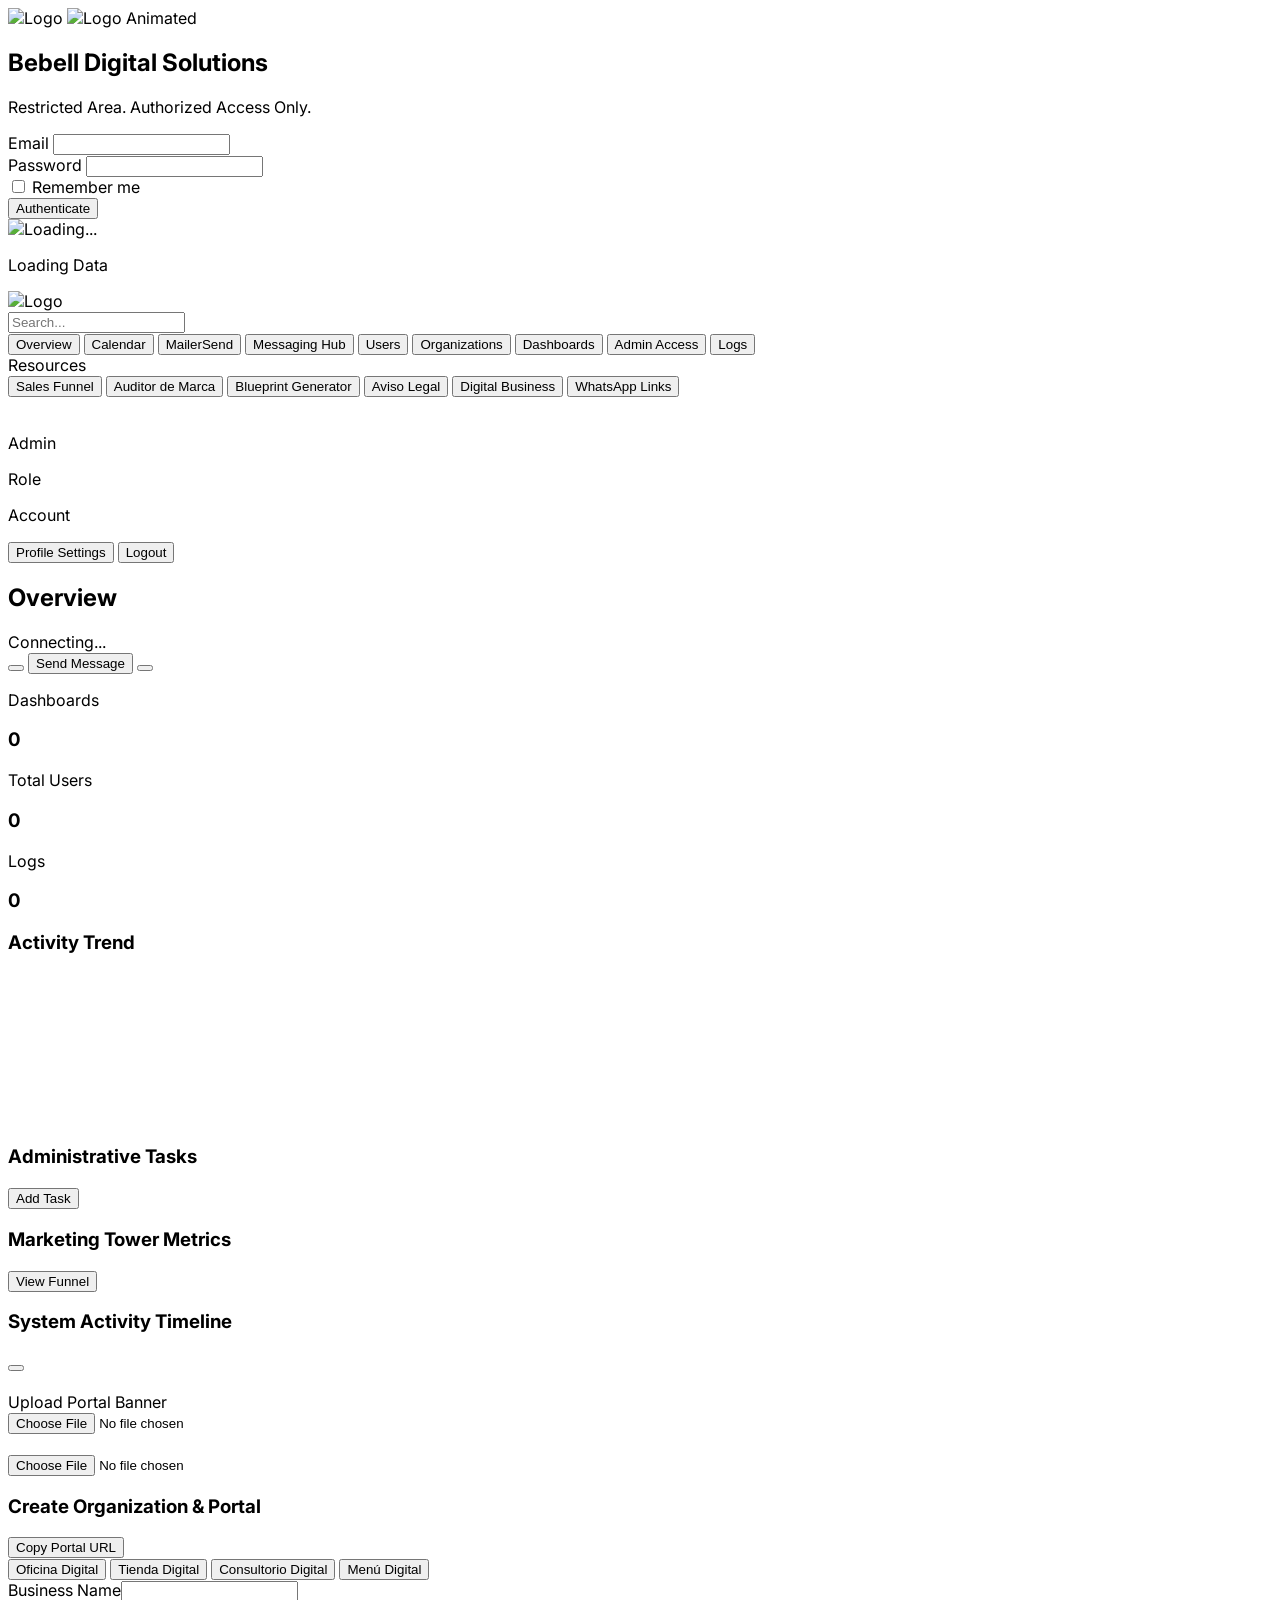
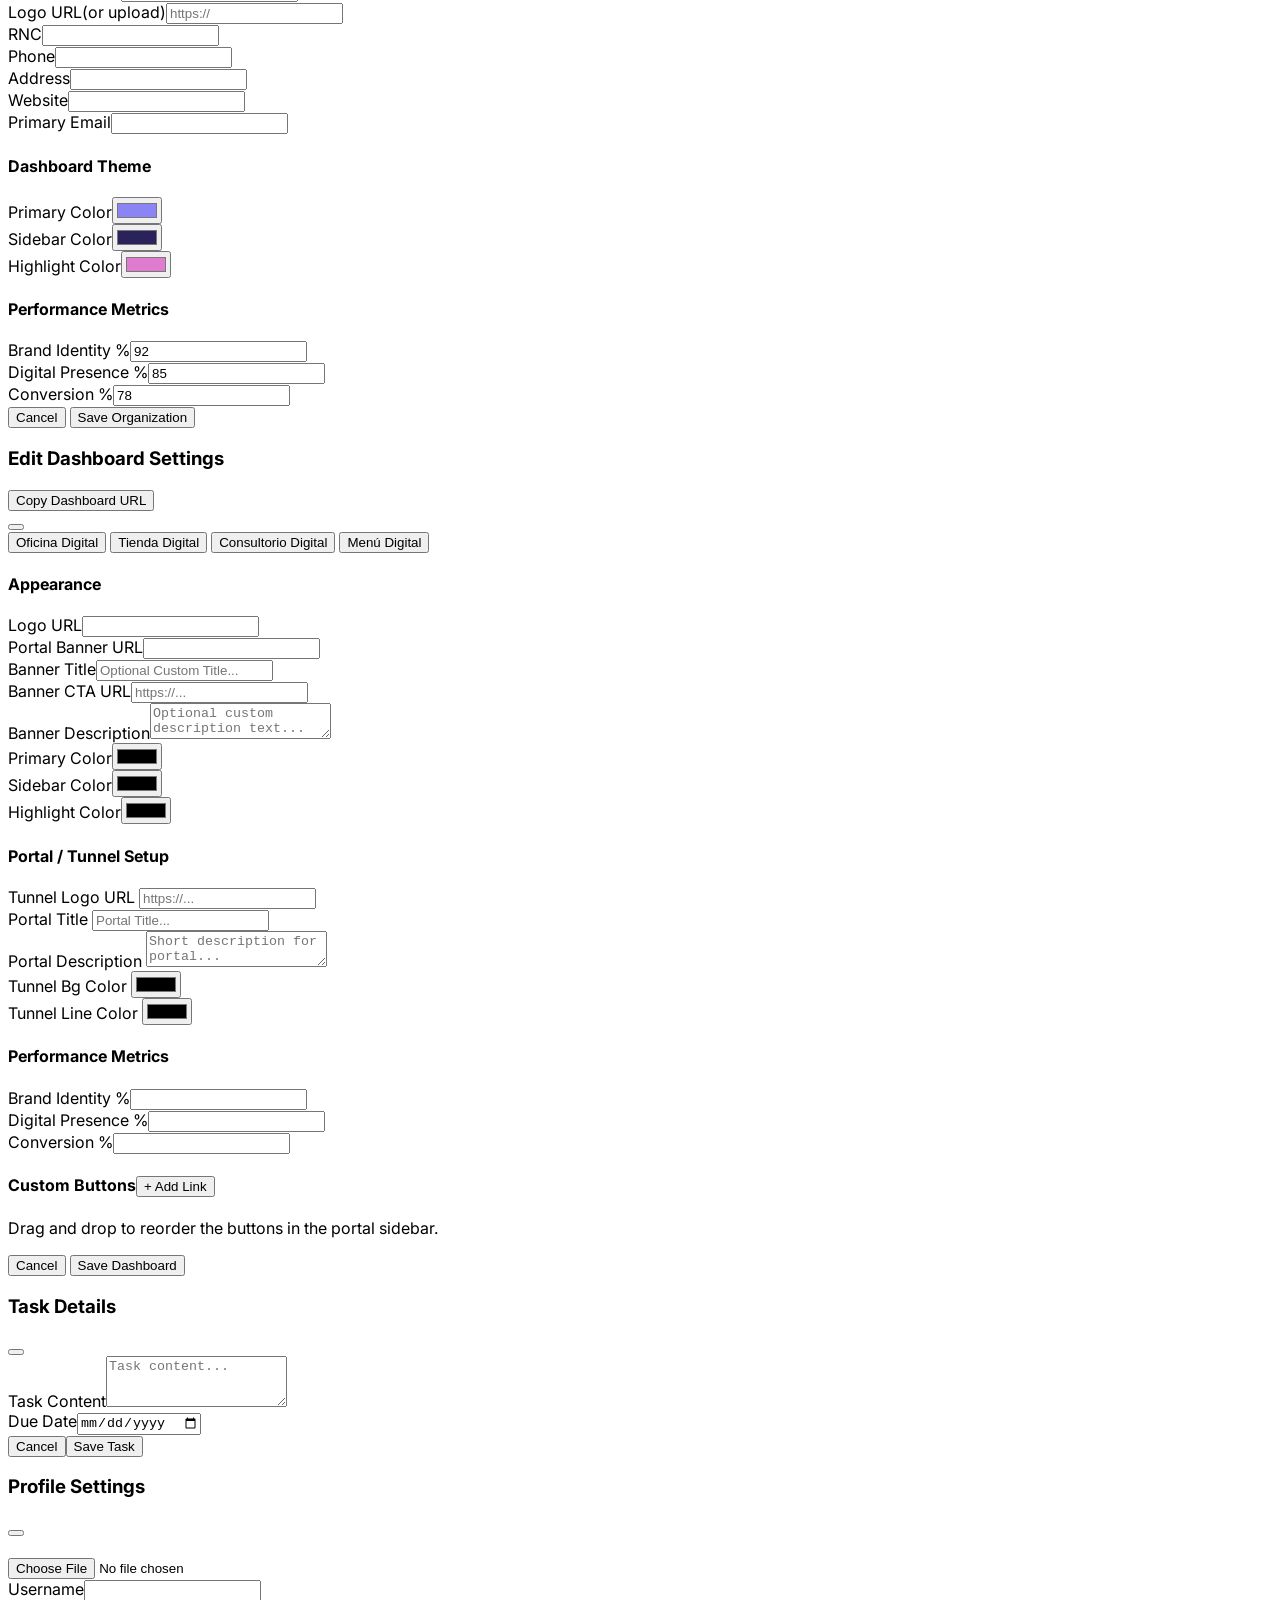
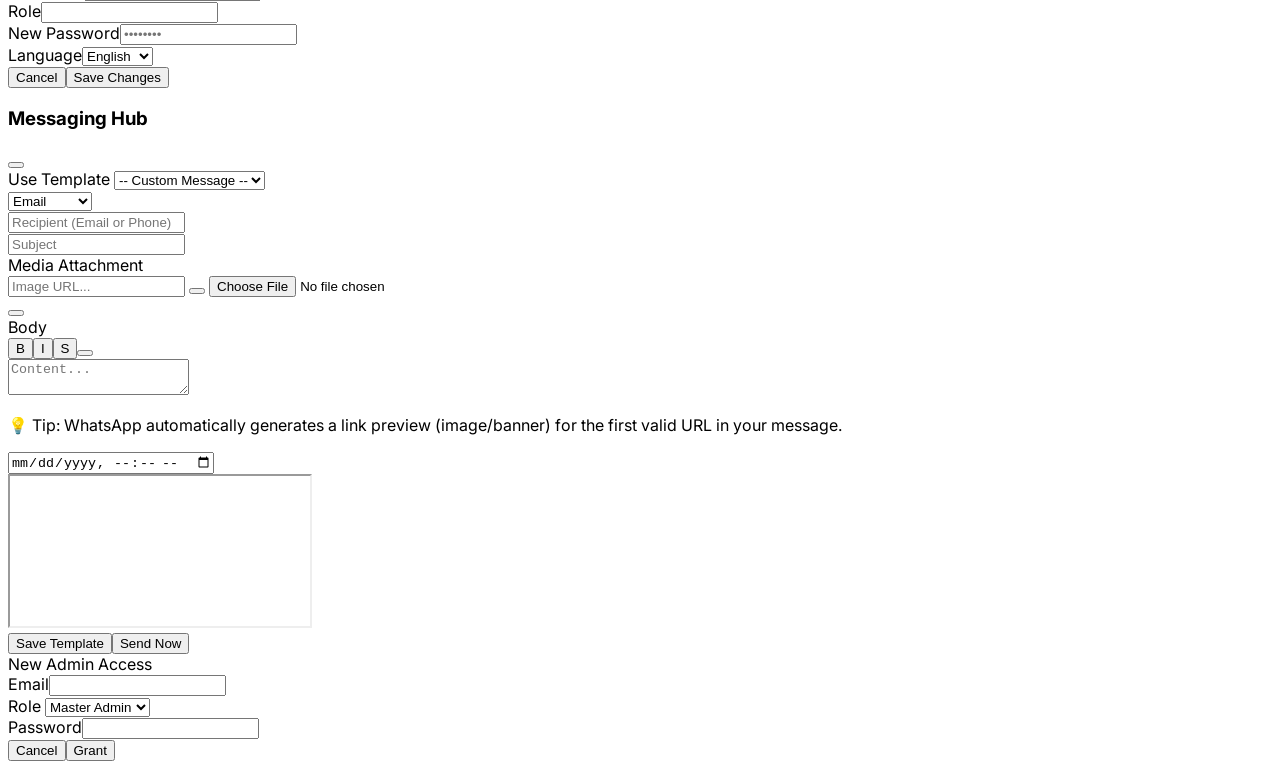
==== commit 0650f039: "Update index.html" ====
--- a/admin/index.html
+++ b/admin/index.html
@@ -178,14 +178,25 @@
             </button>
 
 
+
+
+            <button onclick="openResource('Brand Auditor', '/brand-auditor')" class="w-full flex items-center px-6 py-3 hover:bg-white/5 text-white/90 border-l-4 border-transparent transition-colors">
+                <i data-lucide="scan-search" class="w-5 h-5 mr-3"></i> <span class="data-i18n" data-en="Brand Auditor" data-es="Auditor de Marca">Auditor de Marca</span>
+            </button>
+            
+
+            
 <button onclick="openResource('Blueprint Generator', '/tools/blueprint-generator')" class="w-full flex items-center px-6 py-3 hover:bg-white/5 text-white/90 border-l-4 border-transparent transition-colors">
                 <i data-lucide="printer" class="w-5 h-5 mr-3"></i> <span class="data-i18n" data-en="Blueprint Generator" data-es="Blueprint Generator">Blueprint Generator</span>
             </button>
 
-            
-            <button onclick="openResource('Brand Auditor', '/brand-auditor')" class="w-full flex items-center px-6 py-3 hover:bg-white/5 text-white/90 border-l-4 border-transparent transition-colors">
-                <i data-lucide="scan-search" class="w-5 h-5 mr-3"></i> <span class="data-i18n" data-en="Brand Auditor" data-es="Auditor de Marca">Auditor de Marca</span>
-            </button>
+
+            <button onclick="openResource('Aviso Legal', '/tools/aviso-legal')" class="w-full flex items-center px-6 py-3 hover:bg-white/5 text-white/90 border-l-4 border-transparent transition-colors">
+                <i data-lucide="scan-search" class="w-5 h-5 mr-3"></i> <span class="data-i18n" data-en="Legal Notice" data-es="Aviso Legal">Aviso Legal</span>
+            </button>            
+
+            
+
             <button onclick="openResource('Digital Business', 'https://elnegocio.digital')" class="w-full flex items-center px-6 py-3 hover:bg-white/5 text-white/90 border-l-4 border-transparent transition-colors">
                 <i data-lucide="globe" class="w-5 h-5 mr-3"></i> <span class="data-i18n" data-en="Digital Business" data-es="Negocio Digital">Digital Business</span>
             </button>
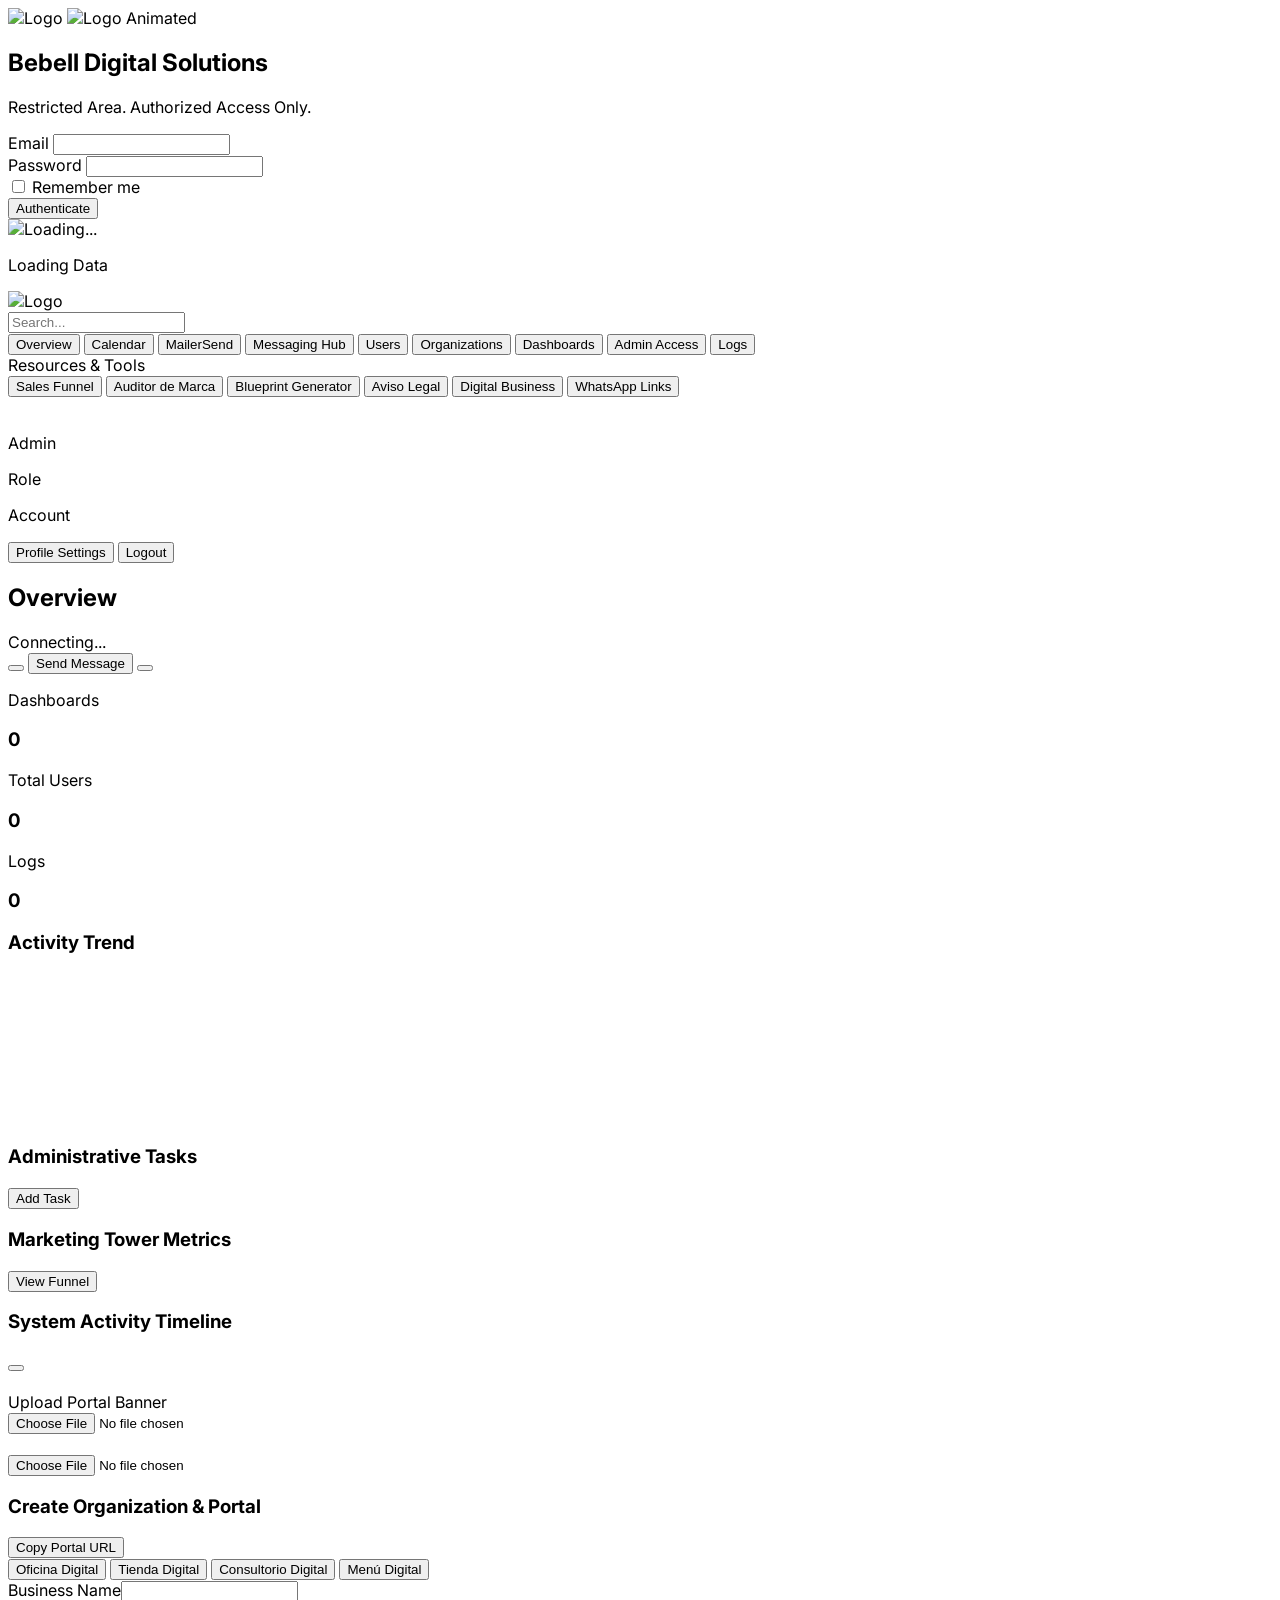
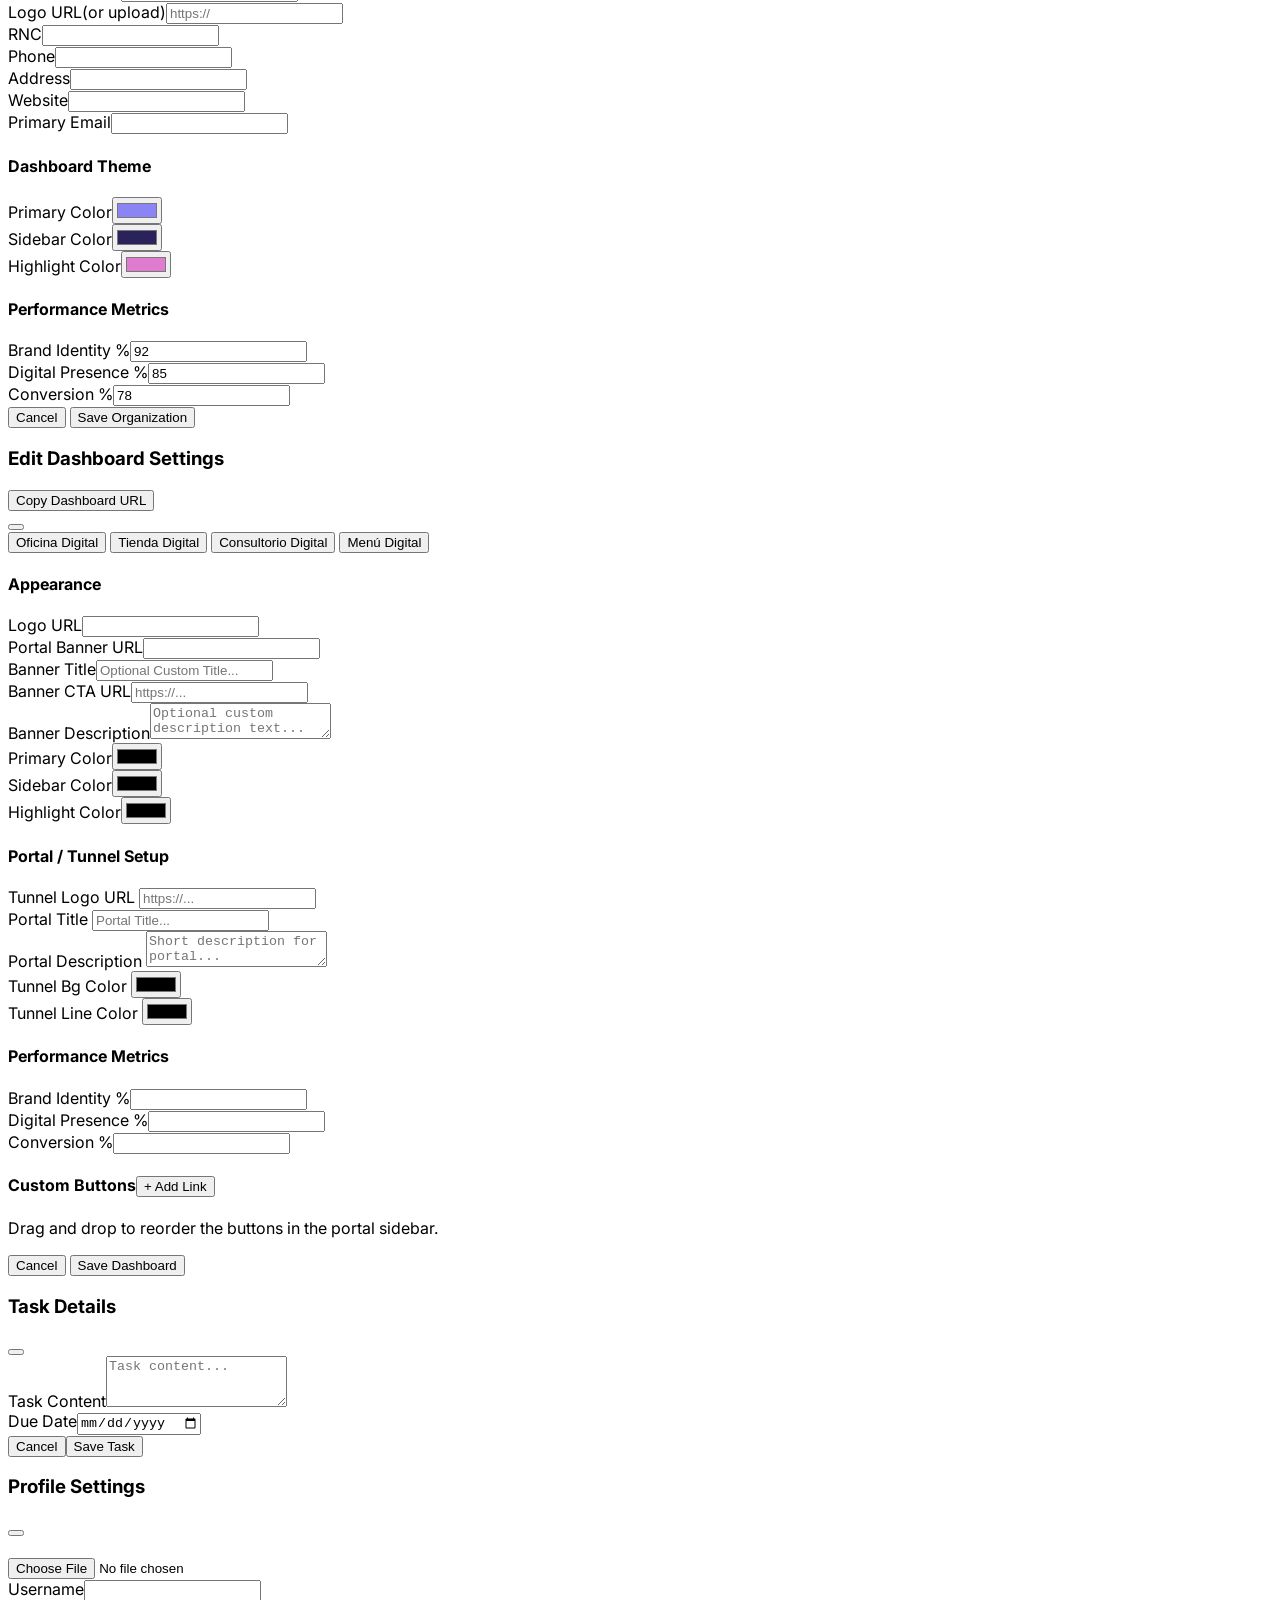
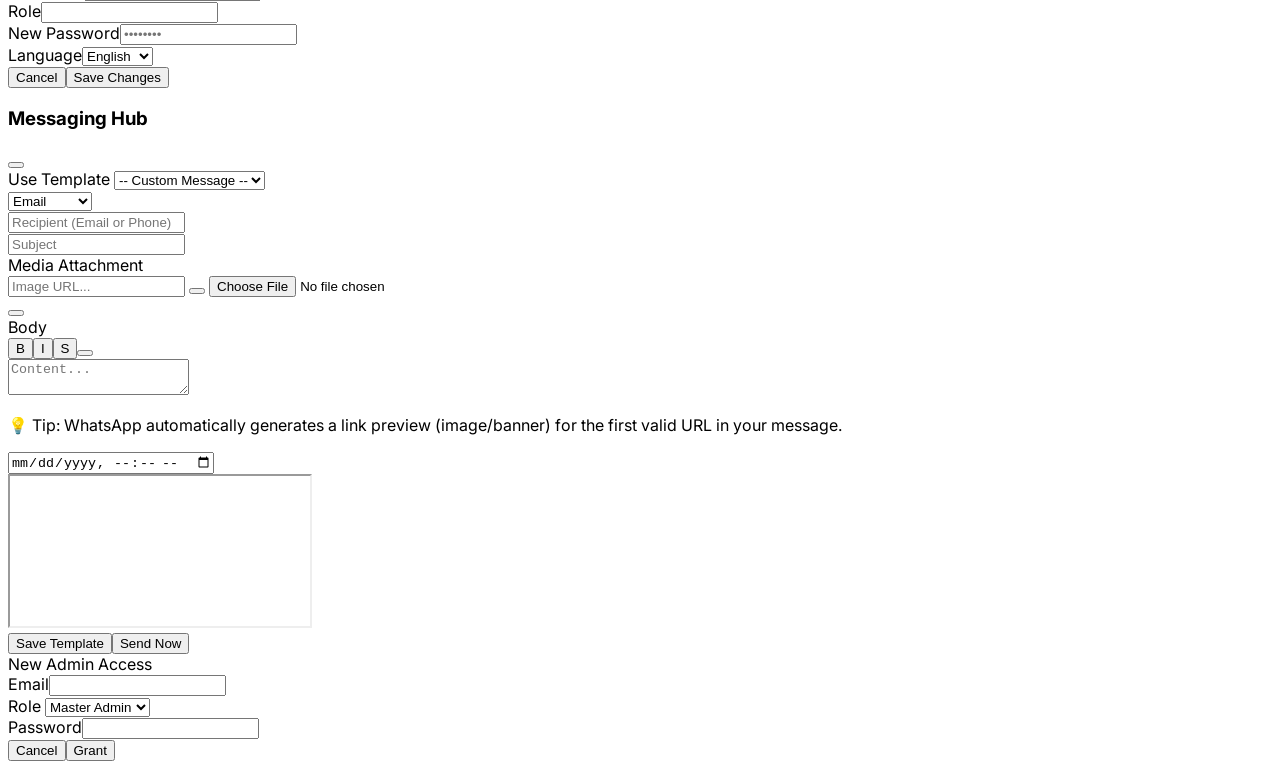
==== commit 0233651e: "Update index.html" ====
--- a/admin/index.html
+++ b/admin/index.html
@@ -171,7 +171,7 @@
                 <i data-lucide="activity" class="w-5 h-5 mr-3"></i> <span class="data-i18n" data-en="Logs" data-es="Registros">Logs</span>
             </button>
             
-            <div class="px-6 py-4 text-[10px] font-bold text-white/30 uppercase tracking-widest data-i18n" data-en="Resources" data-es="Recursos">Resources</div>
+            <div class="px-6 py-4 text-[10px] font-bold text-white/30 uppercase tracking-widest data-i18n" data-en="Resources" data-es="Recursos">Resources & Tools</div>
             
             <button onclick="openResource('Marketing Tower', '/crm')" class="w-full flex items-center px-6 py-3 hover:bg-white/5 text-white/90 border-l-4 border-transparent transition-colors">
                 <i data-lucide="filter" class="w-5 h-5 mr-3"></i> <span class="data-i18n" data-en="Sales Funnel" data-es="Embudo de Ventas">Sales Funnel</span>
@@ -192,7 +192,7 @@
 
 
             <button onclick="openResource('Aviso Legal', '/tools/aviso-legal')" class="w-full flex items-center px-6 py-3 hover:bg-white/5 text-white/90 border-l-4 border-transparent transition-colors">
-                <i data-lucide="scan-search" class="w-5 h-5 mr-3"></i> <span class="data-i18n" data-en="Legal Notice" data-es="Aviso Legal">Aviso Legal</span>
+                <i data-lucide="scroll-text" class="w-5 h-5 mr-3"></i> <span class="data-i18n" data-en="Legal Notice" data-es="Aviso Legal">Aviso Legal</span>
             </button>            
 
             
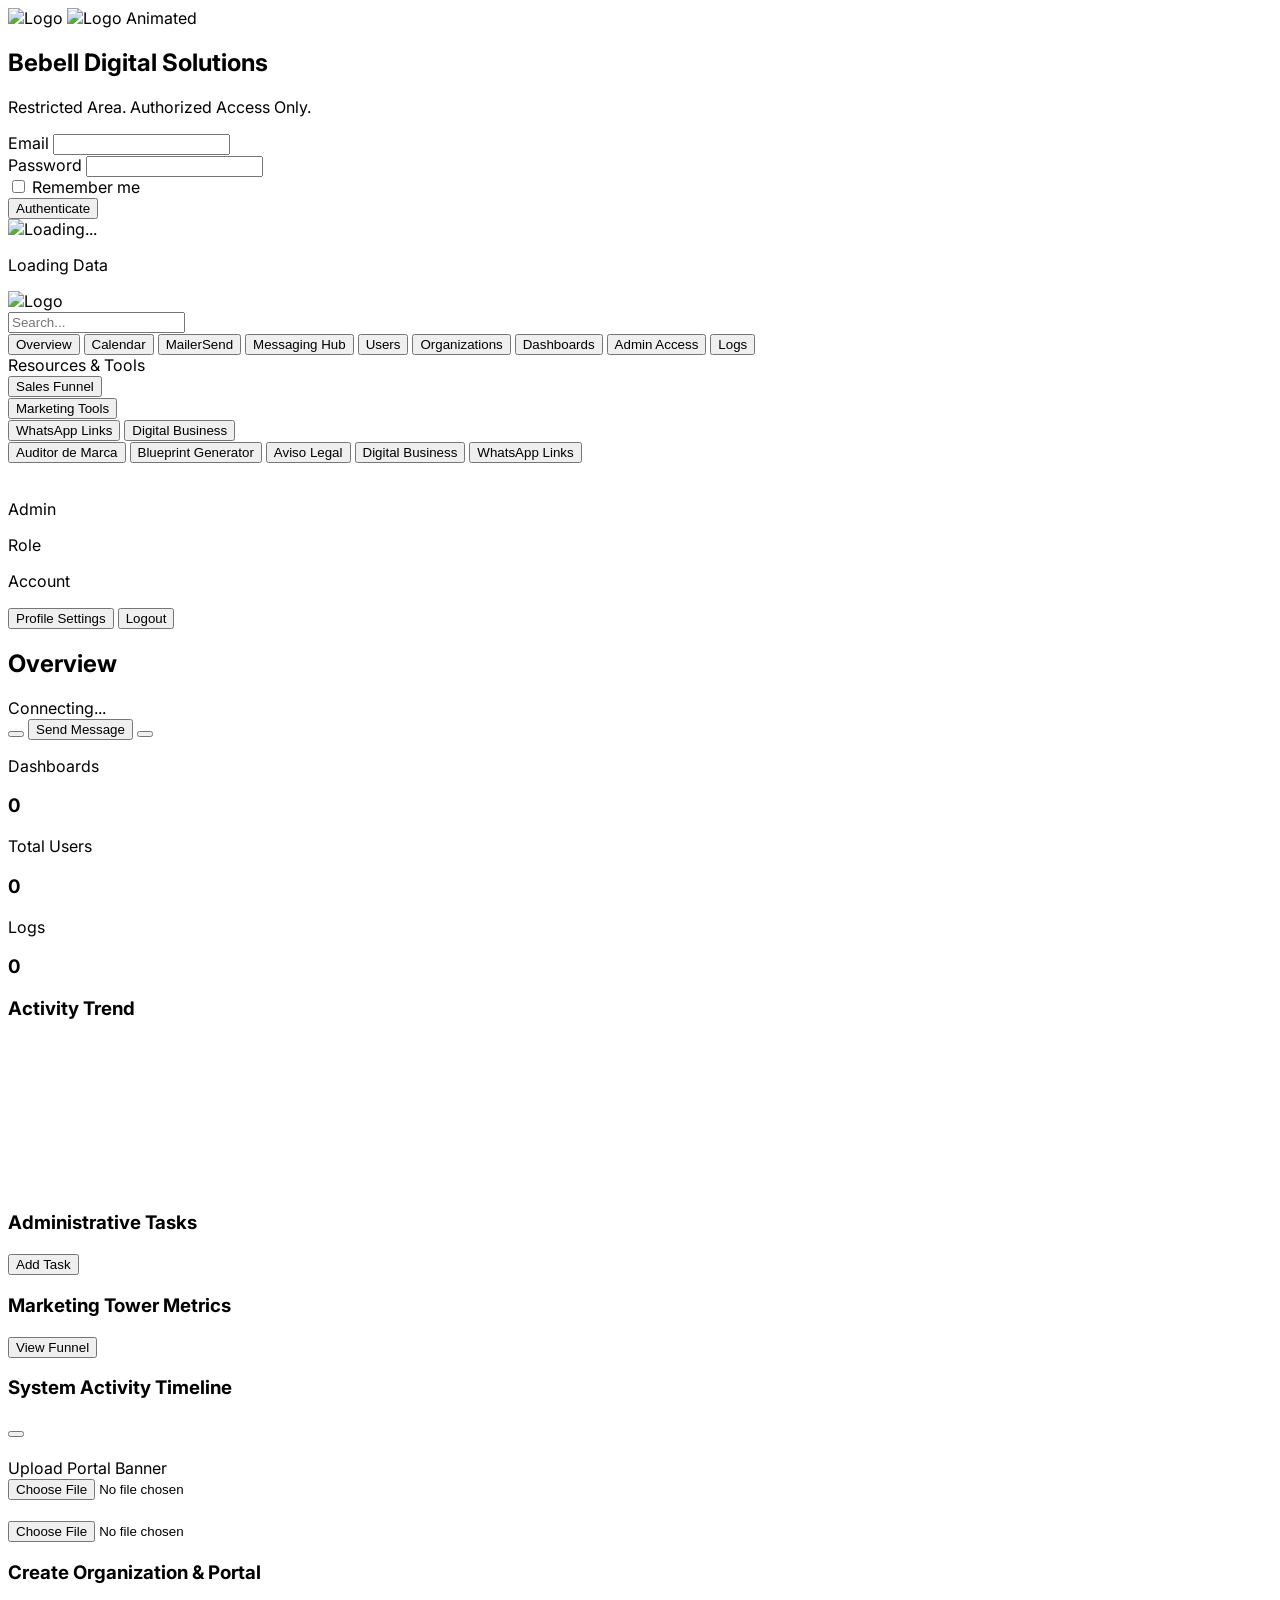
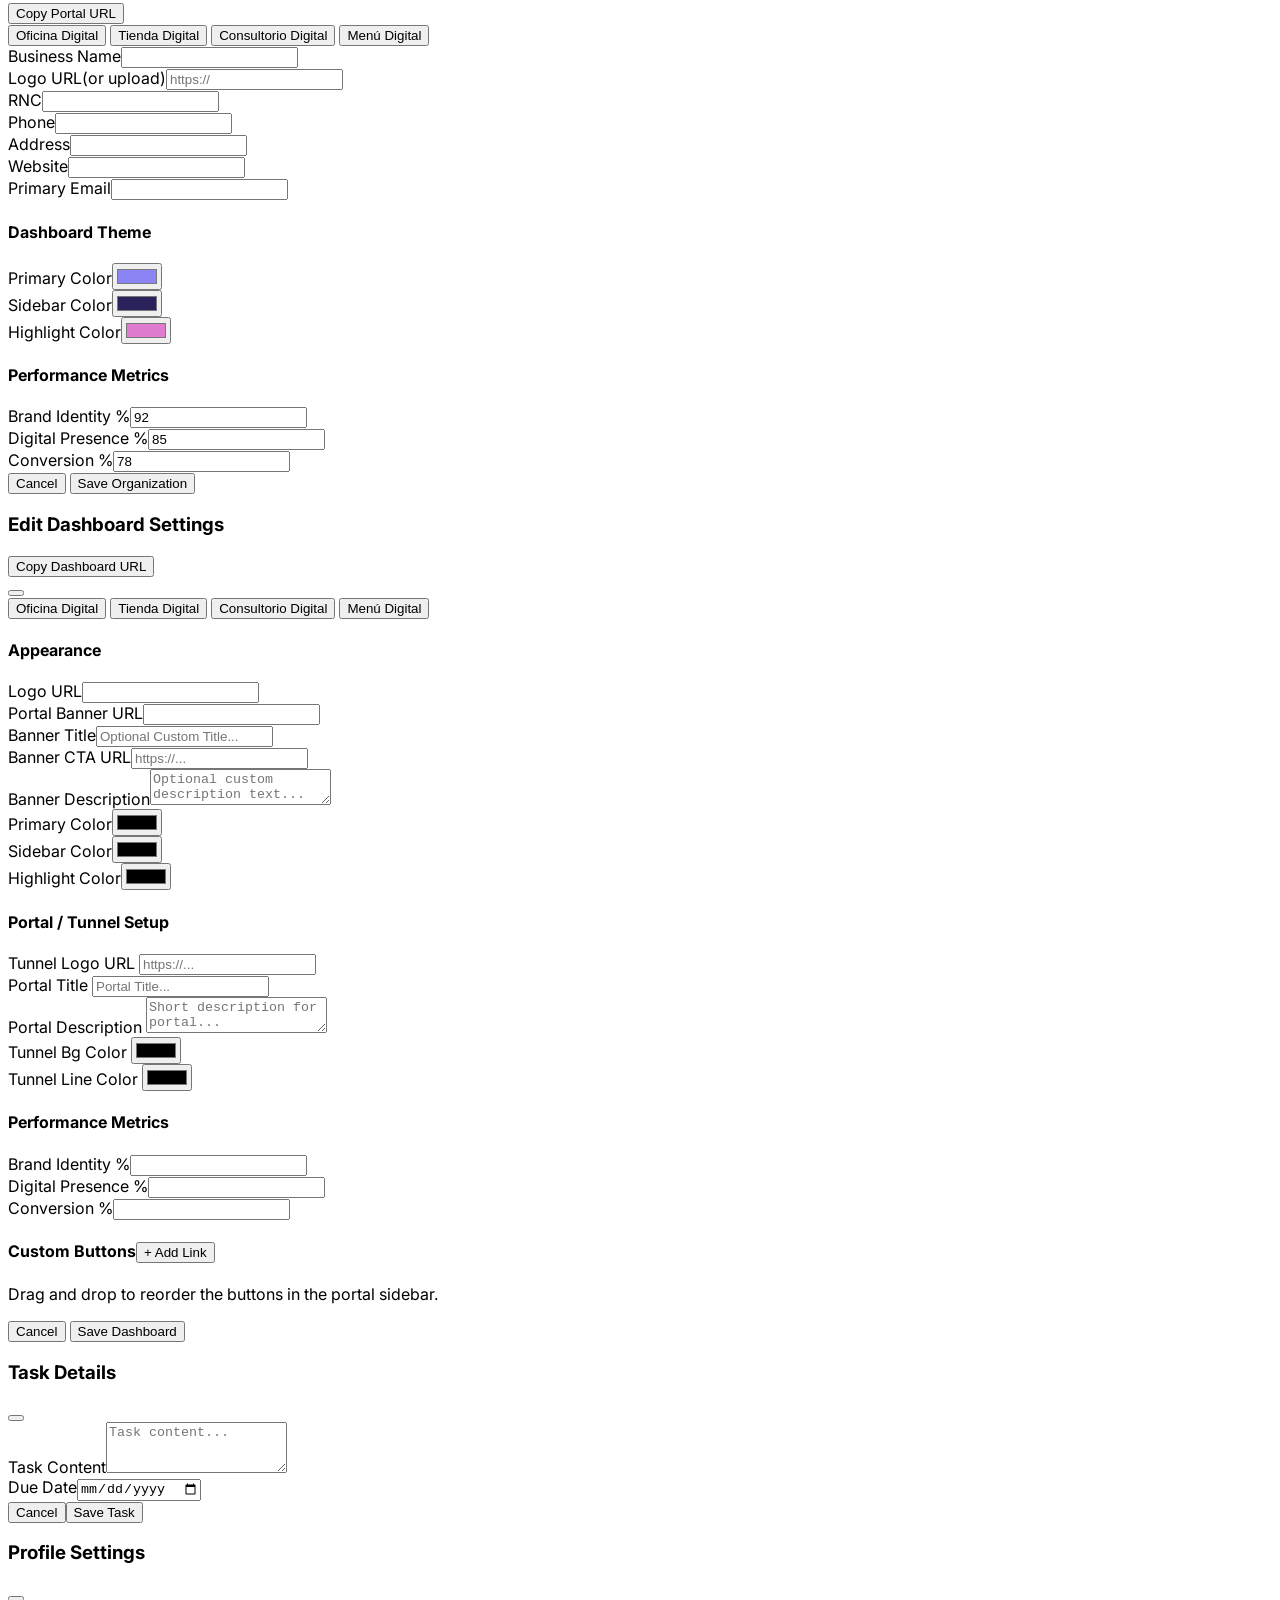
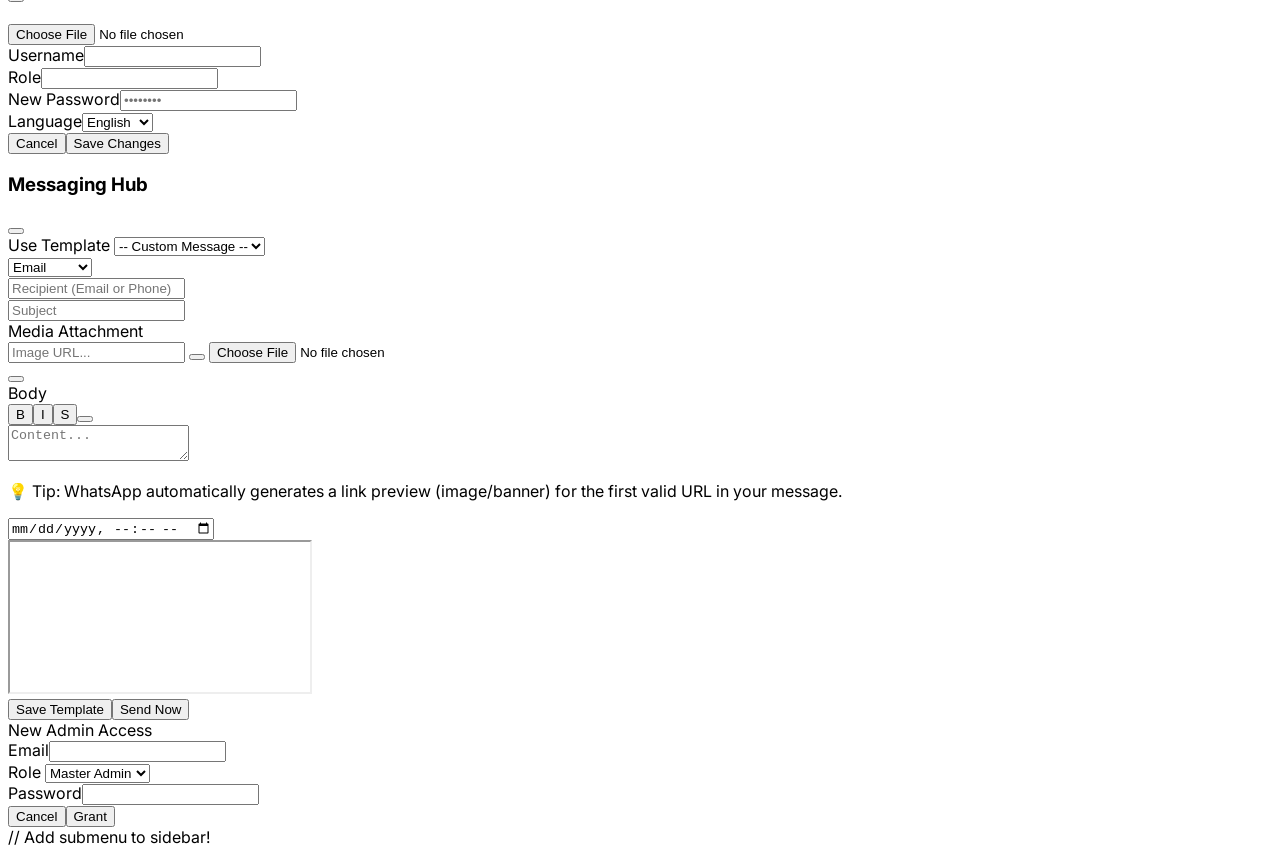
==== commit 8b617de3: "Update index.html" ====
--- a/admin/index.html
+++ b/admin/index.html
@@ -177,7 +177,38 @@
                 <i data-lucide="filter" class="w-5 h-5 mr-3"></i> <span class="data-i18n" data-en="Sales Funnel" data-es="Embudo de Ventas">Sales Funnel</span>
             </button>
 
-
+<!-- Parent Menu -->
+<div>
+    <button onclick="toggleSubmenu('marketing-submenu')" 
+        class="w-full flex items-center justify-between px-6 py-3 hover:bg-white/5 text-white/90 border-l-4 border-transparent transition-colors">
+        
+        <div class="flex items-center">
+            <i data-lucide="folder" class="w-5 h-5 mr-3"></i>
+            <span>Marketing Tools</span>
+        </div>
+
+        <i data-lucide="chevron-down" class="w-4 h-4"></i>
+    </button>
+
+    <!-- Submenu -->
+    <div id="toolbox-submenu" class="hidden pl-8">
+
+
+
+        <button onclick="openResource('WhatsApp Links', 'https://whatsapp.elnegocio.digital/')"
+            class="w-full flex items-center px-6 py-2 hover:bg-white/5 text-white/70">
+            <i data-lucide="link" class="w-4 h-4 mr-3"></i>
+            WhatsApp Links
+        </button>
+
+        <button onclick="openResource('Digital Business', 'https://elnegocio.digital')"
+            class="w-full flex items-center px-6 py-2 hover:bg-white/5 text-white/70">
+            <i data-lucide="globe" class="w-4 h-4 mr-3"></i>
+            Digital Business
+        </button>
+
+    </div>
+</div>
 
 
             <button onclick="openResource('Brand Auditor', '/brand-auditor')" class="w-full flex items-center px-6 py-3 hover:bg-white/5 text-white/90 border-l-4 border-transparent transition-colors">
@@ -1922,8 +1953,12 @@
         }
     </script>
 
-
-
+            // Add submenu to sidebar!
+<script>
+function toggleSubmenu(id) {
+    document.getElementById(id).classList.toggle('hidden');
+}
+</script>
 
     
 </body>
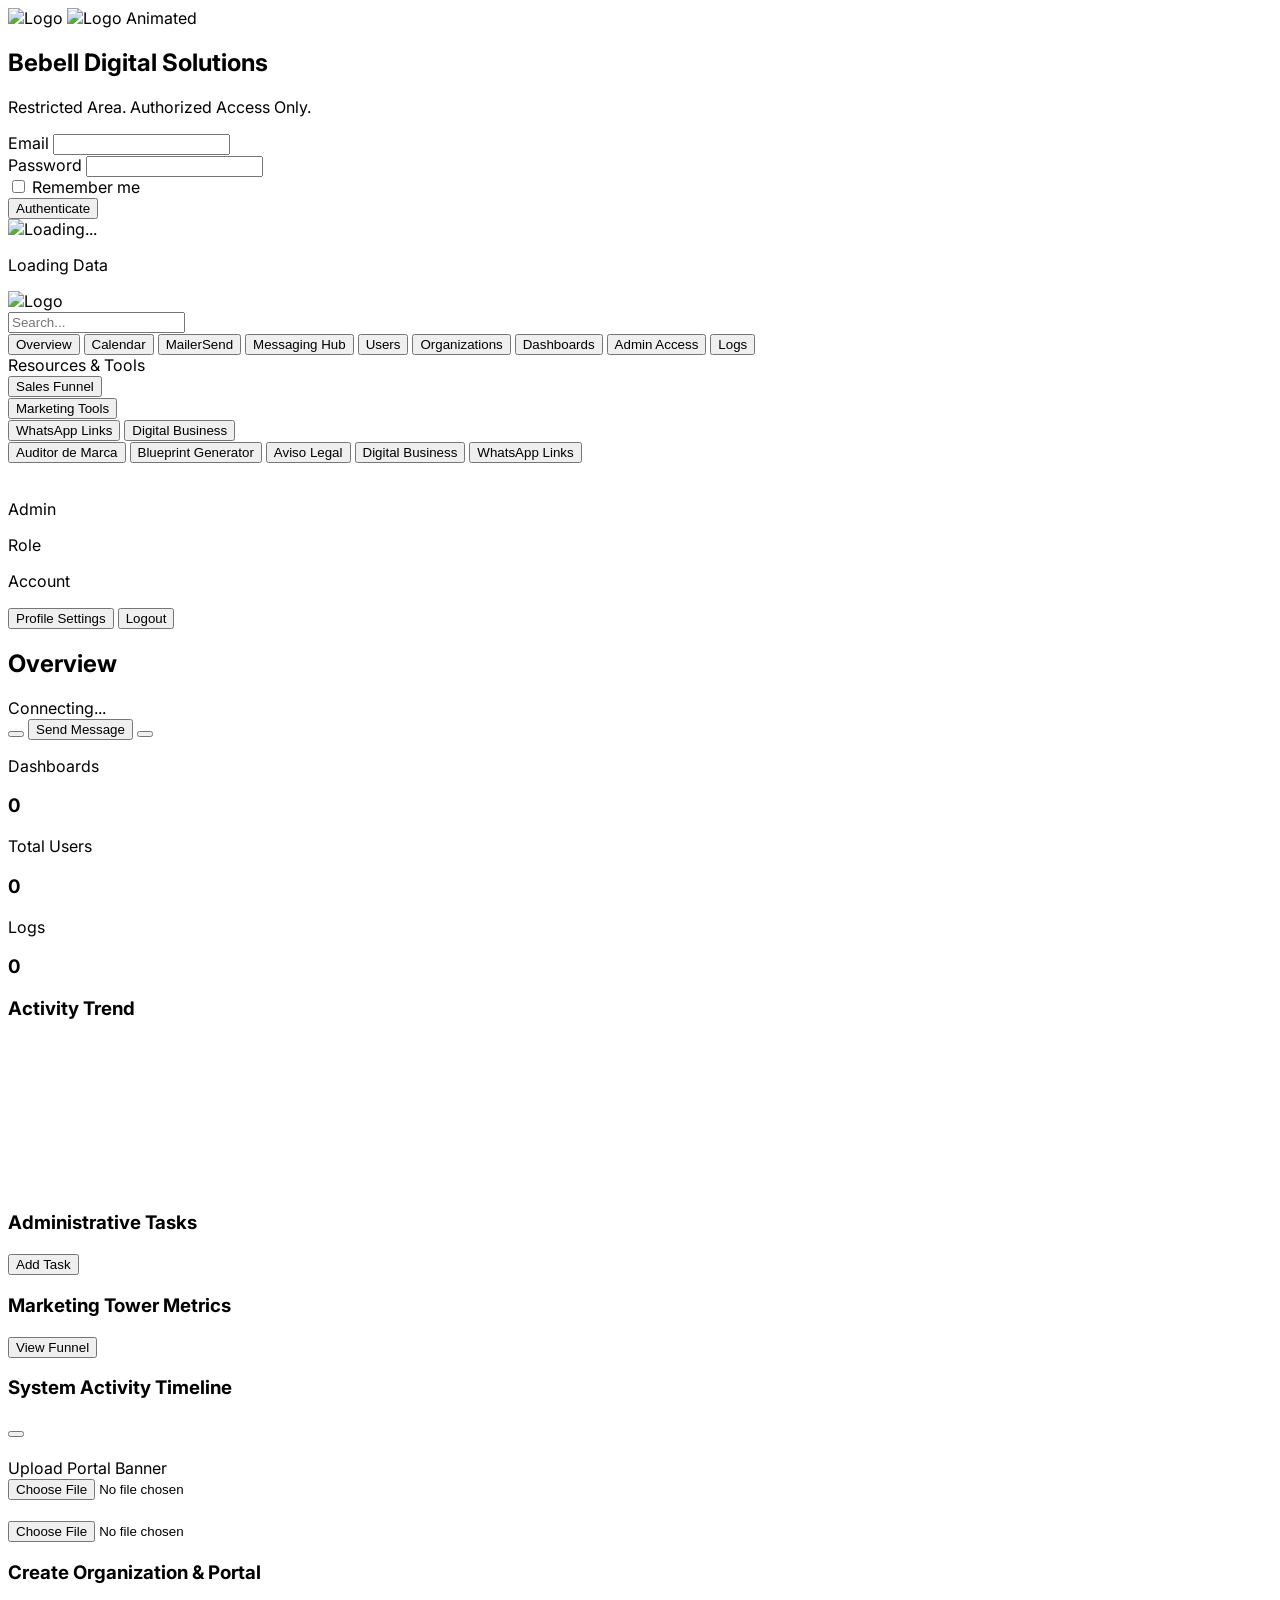
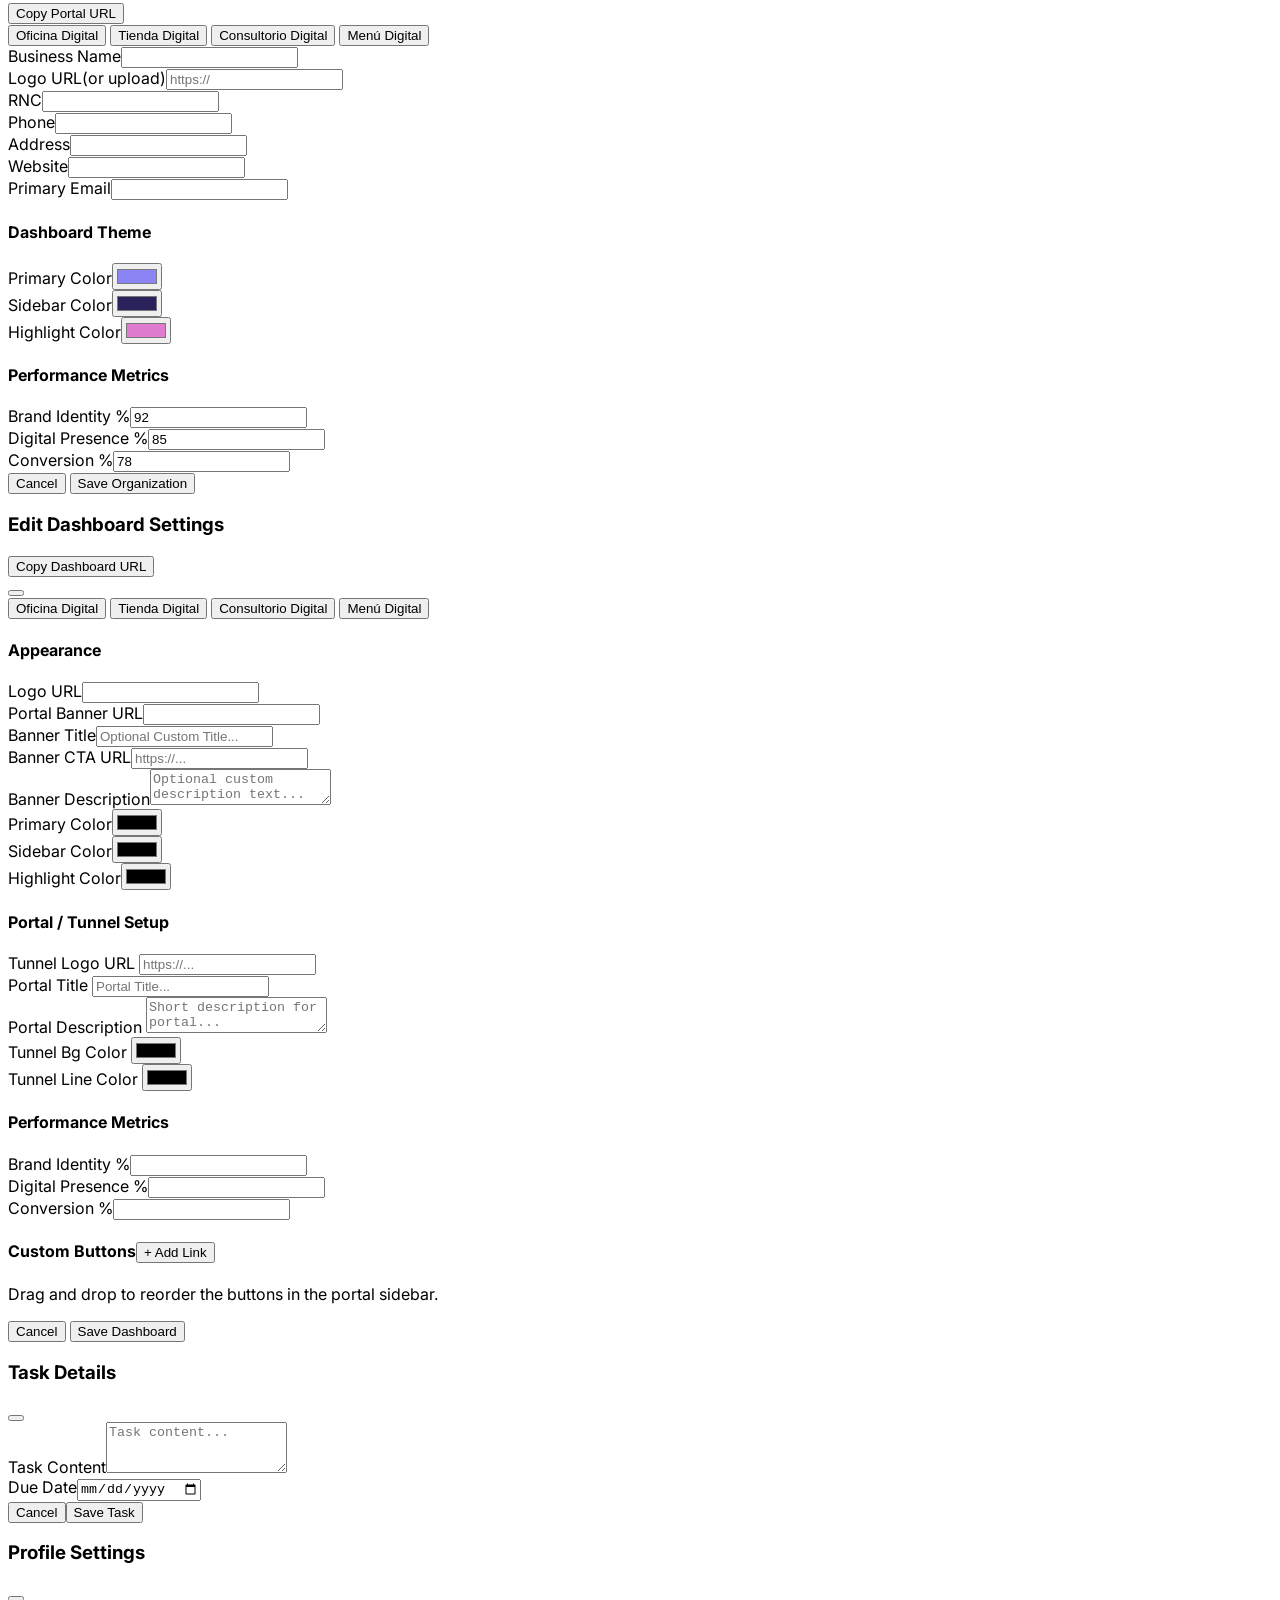
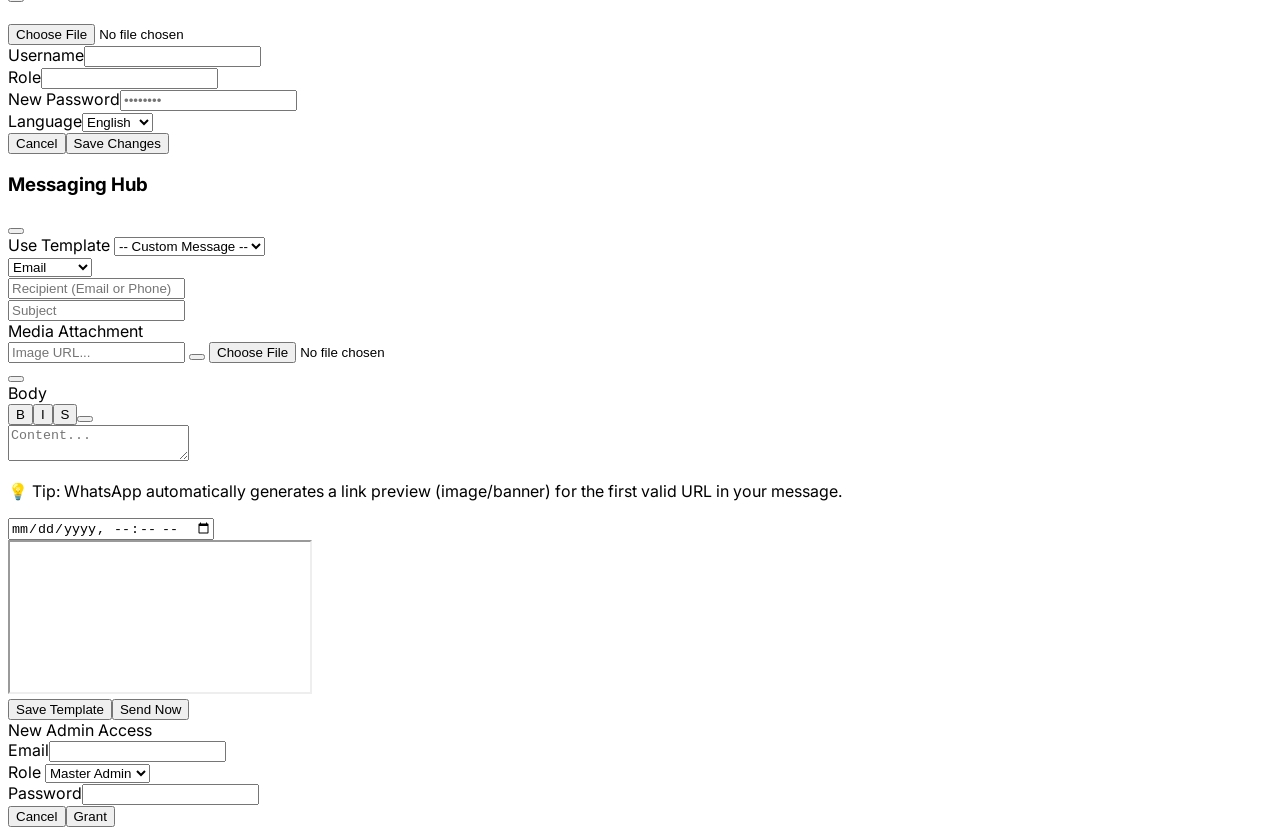
==== commit 4eb2c318: "Update index.html" ====
--- a/admin/index.html
+++ b/admin/index.html
@@ -179,21 +179,20 @@
 
 <!-- Parent Menu -->
 <div>
-    <button onclick="toggleSubmenu('marketing-submenu')" 
+    <button onclick="toggleSubmenu('toolbox-submenu')" 
         class="w-full flex items-center justify-between px-6 py-3 hover:bg-white/5 text-white/90 border-l-4 border-transparent transition-colors">
         
         <div class="flex items-center">
-            <i data-lucide="folder" class="w-5 h-5 mr-3"></i>
+            <i data-lucide="folder-symlink" class="w-5 h-5 mr-3"></i>
             <span>Marketing Tools</span>
         </div>
 
         <i data-lucide="chevron-down" class="w-4 h-4"></i>
     </button>
 
-    <!-- Submenu -->
+  <!-- Submenu -->
+
     <div id="toolbox-submenu" class="hidden pl-8">
-
-
 
         <button onclick="openResource('WhatsApp Links', 'https://whatsapp.elnegocio.digital/')"
             class="w-full flex items-center px-6 py-2 hover:bg-white/5 text-white/70">
@@ -1953,13 +1952,13 @@
         }
     </script>
 
-            // Add submenu to sidebar!
+    
+
+   <!-- ADDING SUBMENU TO SIDEBAR -->
 <script>
 function toggleSubmenu(id) {
     document.getElementById(id).classList.toggle('hidden');
 }
 </script>
-
-    
 </body>
 </html>
